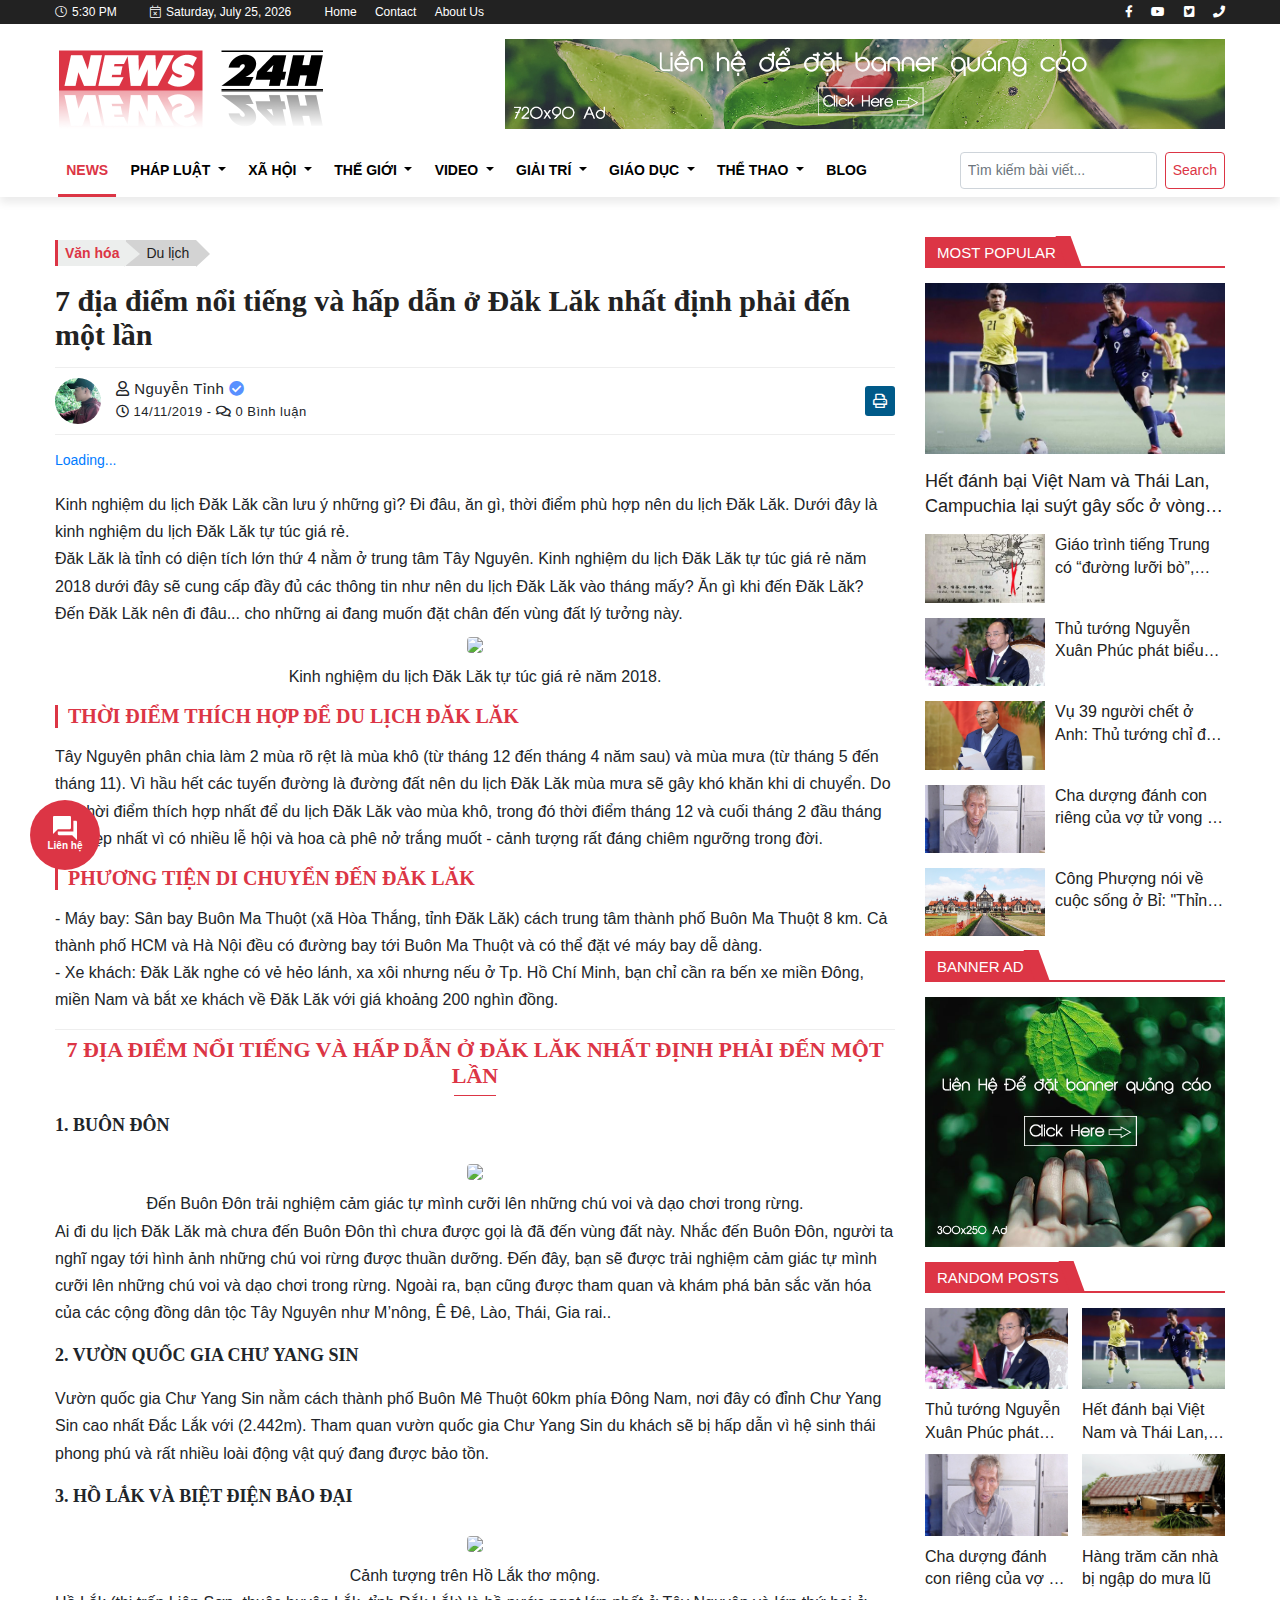
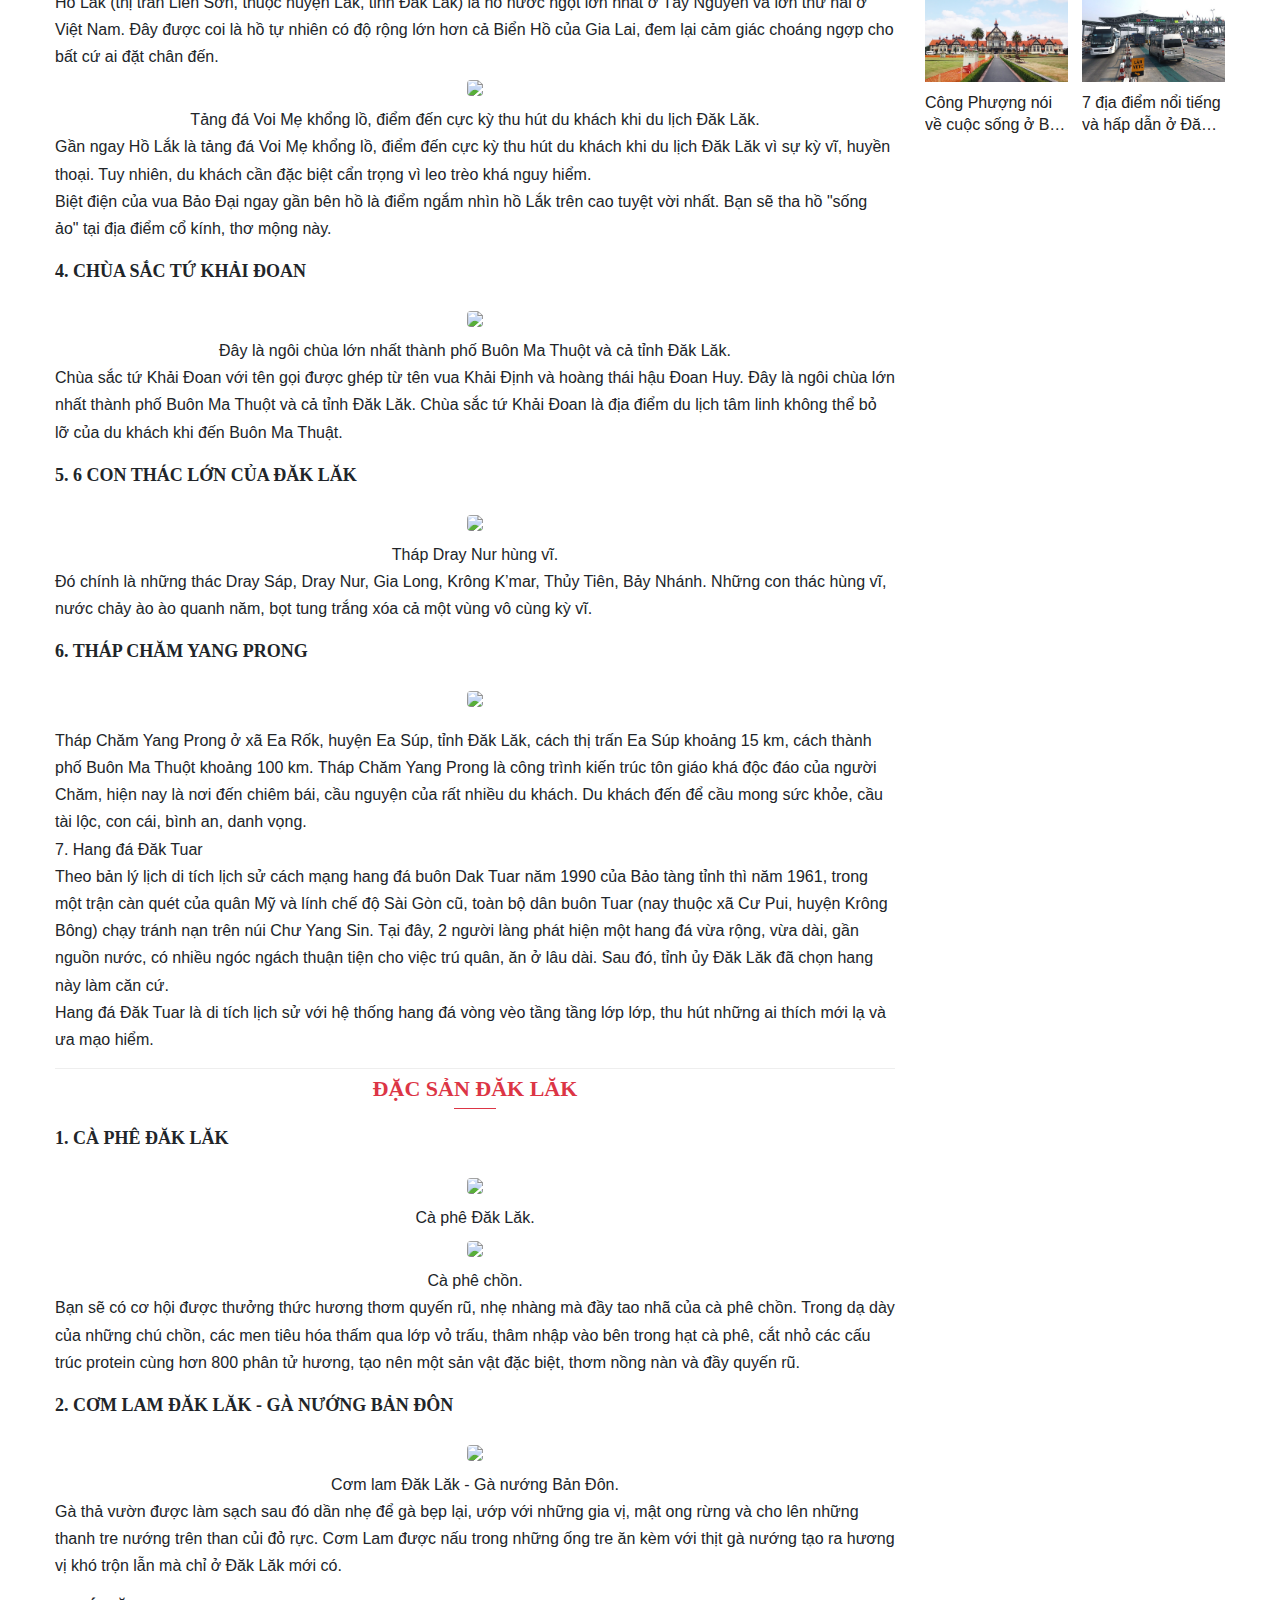
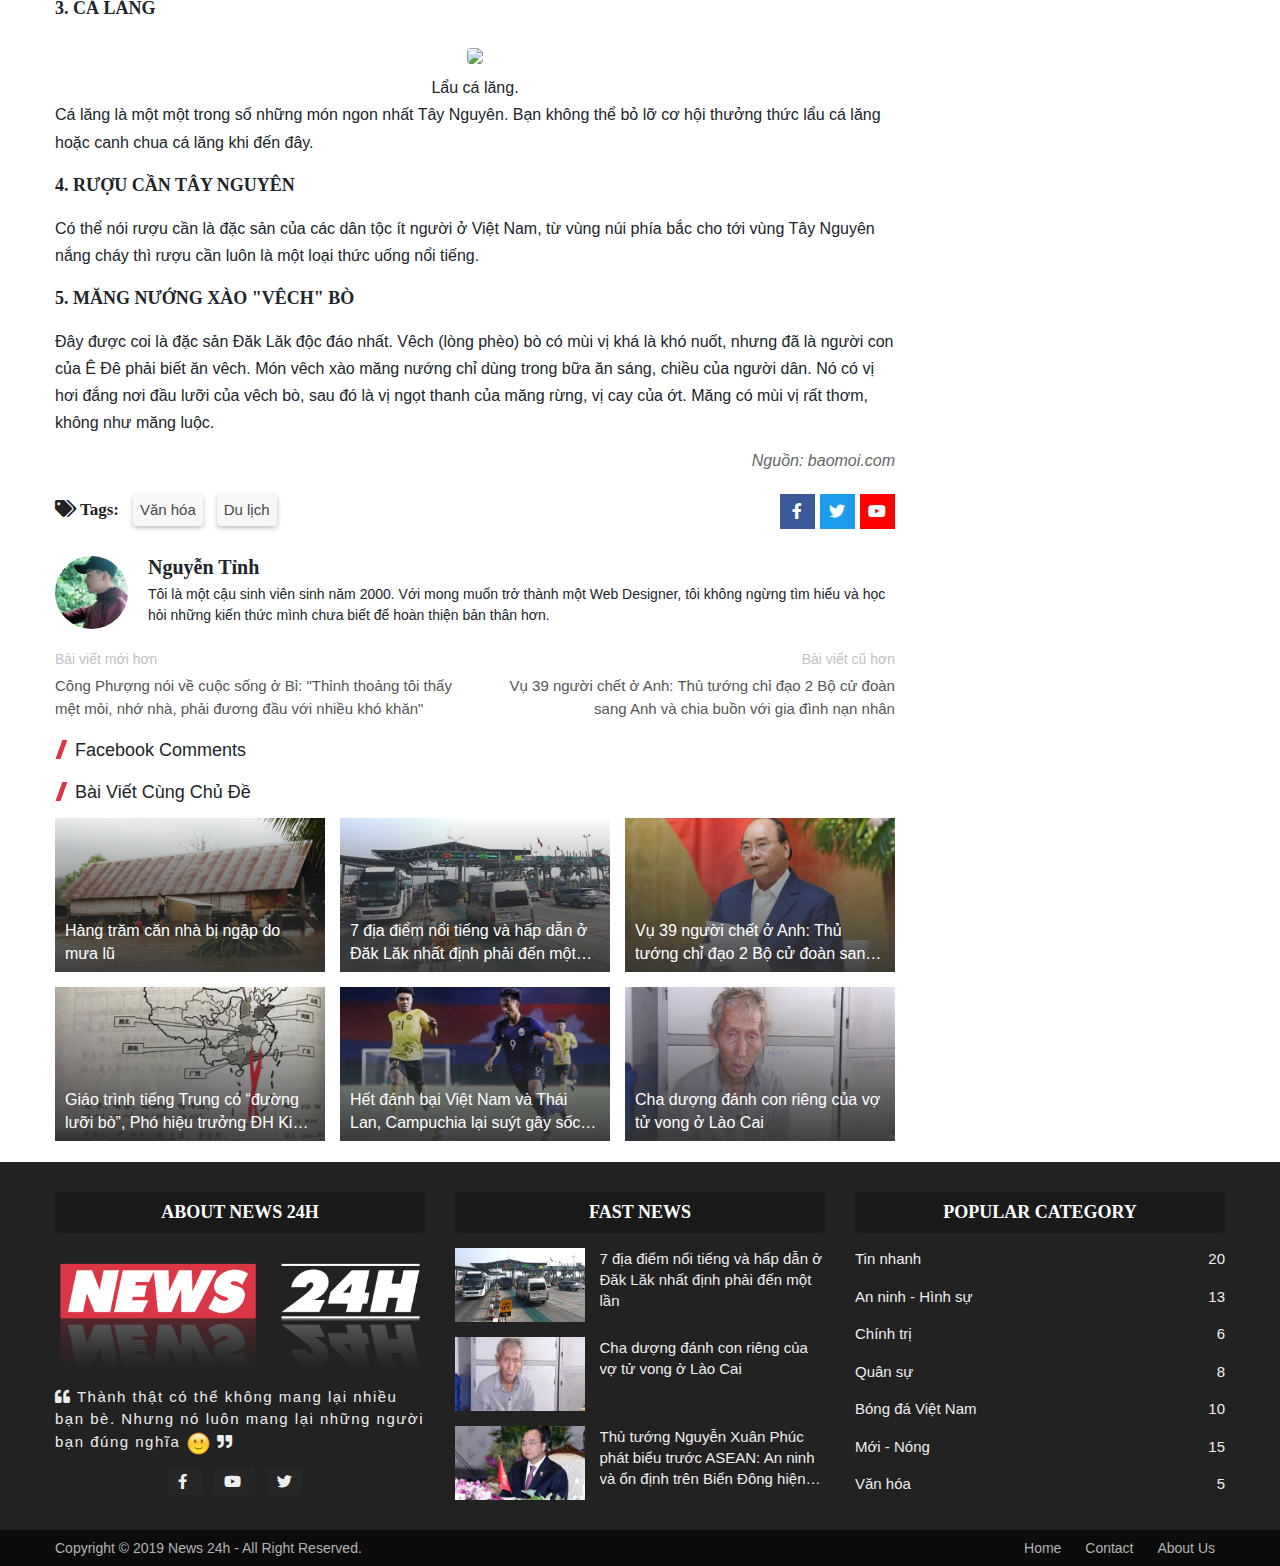
==== 7-dia-diem-noi-tieng-va-hap-dan-o-dak-lak.html @ 33b9a822 "Add files via upload" ====
<!--
    @Author: Nguyen Tinh
    @Gmail: admin@nguyentinhblog.com
    @Zalo: 0963533227
    Please respect copyright!
-->
<!DOCTYPE html>
<html lang="en">
<head>
    <meta charset="UTF-8">
    <meta name="viewport" content="width=device-width, initial-scale=1.0">
    <meta http-equiv="X-UA-Compatible" content="ie=edge">
    <link rel="shortcut icon" href="../images/favicon.png" type="image/x-icon">
    <title>7 địa điểm nổi tiếng và hấp dẫn ở Đăk Lăk nhất định phải đến một lần | News 24h - Tin Nhanh 24h</title>
    <link rel="stylesheet" href="../css/nguyentinh.css">
</head>
<body>
    <div id='af-preloader'>
        <div class='af-preloader-wrap'>
            <div class='af-sp af-sp-wave'></div>
        </div>
    </div>
    <div id="heading">
        <div class="header-top">
            <div class="container-full">
                <div class="header-top-left">
                    <div class="time">
                        <i class="fal fa-clock"></i><span id='time-now'></span>
                        <i class="fal fa-calendar-times"></i><span id="calendar"></span>
                    </div>
                    <a href="/"><li>Home</li></a>
                    <a href="../page/contact.html"><li>Contact</li></a>
                    <a href="../page/about-us.html"><li>About Us</li></a>
                </div> <!--end header-top-left-->
                <div class="header-top-right">
                    <a href="#"><li><i class="fab fa-facebook-f"></i></li></a>
                    <a href="#"><li><i class="fab fa-youtube"></i></li></a>
                    <a href="#"><li><i class="fab fa-twitter-square"></i></li></a>
                    <a href="#"><li><i class="fas fa-phone"></i></li></a>
                </div> <!--end header-top-right-->
            </div> <!--end container-full-->
        </div> <!--end header-top-->
        <div class="header">
            <div class="container-full">
                <div class="logo">
                    <a href="/"><img src="../images/logo.png" alt="logo"></a>
                </div> <!--end logo-->
                <div class="banner">
                    <a href="#"><img src="../images/banner.jpg" alt="banner"></a>
                </div> <!--end banner-->
            </div> <!--end container-full-->
        </div> <!--end header-->
        <nav class="navbar navbar-expand-lg navbar-light">
            <div class="container-full">
                <button class="navbar-toggler" type="button" data-toggle="collapse" data-target="#navbarTogglerDemo03" aria-controls="navbarTogglerDemo03" aria-expanded="false" aria-label="Toggle navigation">
                    <span class="navbar-toggler-icon"></span>
                </button>
                <div class="logo">
                    <a href="/"><img src="../images/logo.png" alt="logo"></a>
                </div> <!--end logo-->
                <div class="collapse navbar-collapse" id="navbarTogglerDemo03">
                    <ul class="navbar-nav mr-auto mt-2 mt-lg-0">
                        <li class="nav-item brick active _active">
                            <a class="nav-link" href="#">News</a>
                        </li>
                        <li class="nav-item brick dropdown">
                            <a class="nav-link dropdown-toggle" href="#" id="navbarDropdownMenuLink" role="button" data-toggle="dropdown" aria-haspopup="true" aria-expanded="false">
                                Pháp luật
                            </a>
                            <div class="dropdown-menu" aria-labelledby="navbarDropdownMenuLink">
                                <a class="dropdown-item" href="#">An ninh - Hình sự</a>
                                <a class="dropdown-item" href="#">Góc nhìn luật gia</a>
                                <a class="dropdown-item" href="#">Hồ sơ điều tra</a>
                            </div>
                        </li>
                        <li class="nav-item brick dropdown">
                            <a class="nav-link dropdown-toggle" href="#" id="navbarDropdownMenuLink" role="button" data-toggle="dropdown" aria-haspopup="true" aria-expanded="false">
                                Xã hội
                            </a>
                            <div class="dropdown-menu" aria-labelledby="navbarDropdownMenuLink">
                                <a class="dropdown-item" href="#">Tin nhanh</a>
                                <a class="dropdown-item" href="#">Chính trị</a>
                                <a class="dropdown-item" href="#">Giáo dục</a>
                                <a class="dropdown-item" href="#">Văn hóa</a>
                            </div>
                        </li>
                        <li class="nav-item brick dropdown">
                            <a class="nav-link dropdown-toggle" href="#" id="navbarDropdownMenuLink" role="button" data-toggle="dropdown" aria-haspopup="true" aria-expanded="false">
                                Thế giới
                            </a>
                            <div class="dropdown-menu" aria-labelledby="navbarDropdownMenuLink">
                                <a class="dropdown-item" href="#">Tiêu điểm</a>
                                <a class="dropdown-item" href="#">Quân sự</a>
                                <a class="dropdown-item" href="#">Hồ sơ</a>
                            </div>
                        </li>
                        <li class="nav-item brick dropdown">
                            <a class="nav-link dropdown-toggle" href="#" id="navbarDropdownMenuLink" role="button" data-toggle="dropdown" aria-haspopup="true" aria-expanded="false">
                                Video
                            </a>
                            <div class="dropdown-menu" aria-labelledby="navbarDropdownMenuLink">
                                <a class="dropdown-item" href="#">Xa lộ</a>
                                <a class="dropdown-item" href="#">Hình sự</a>
                                <a class="dropdown-item" href="#">Giải trí</a>
                                <a class="dropdown-item" href="#">Mới - Nóng</a>
                            </div>
                        </li>
                        <li class="nav-item brick dropdown">
                            <a class="nav-link dropdown-toggle" href="#" id="navbarDropdownMenuLink" role="button" data-toggle="dropdown" aria-haspopup="true" aria-expanded="false">
                                Giải trí
                            </a>
                            <div class="dropdown-menu" aria-labelledby="navbarDropdownMenuLink">
                                <a class="dropdown-item" href="#">Ngôi sao</a>
                                <a class="dropdown-item" href="#">Hậu trường</a>
                                <a class="dropdown-item" href="#">TV show</a>
                            </div>
                        </li>
                        <li class="nav-item brick dropdown">
                            <a class="nav-link dropdown-toggle" href="#" id="navbarDropdownMenuLink" role="button" data-toggle="dropdown" aria-haspopup="true" aria-expanded="false">
                                Giáo dục
                            </a>
                            <div class="dropdown-menu" aria-labelledby="navbarDropdownMenuLink">
                                <a class="dropdown-item" href="#">Học bổng - Du học</a>
                                <a class="dropdown-item" href="#">Đào tạo - Thi cử</a>
                            </div>
                        </li>
                        <li class="nav-item brick dropdown">
                            <a class="nav-link dropdown-toggle" href="#" id="navbarDropdownMenuLink" role="button" data-toggle="dropdown" aria-haspopup="true" aria-expanded="false">
                                Thể thao
                            </a>
                            <div class="dropdown-menu" aria-labelledby="navbarDropdownMenuLink">
                                <a class="dropdown-item" href="#">Bóng đá quốc tế</a>
                                <a class="dropdown-item" href="#">Bóng đá Việt Nam</a>
                                <a class="dropdown-item" href="#">Quần vợt</a>
                            </div>
                        </li>
                        <li class="nav-item brick">
                            <a class="nav-link" href="https://www.nguyentinhblog.com/" target="_blank">Blog</a>
                        </li>
                    </ul>
                    <form class="form-inline my-2 my-lg-0">
                        <input class="form-control mr-sm-2" type="search" placeholder="Tìm kiếm bài viết..." aria-label="Search">
                        <button class="btn btn-outline-danger my-2 my-sm-0" type="submit">Search</button>
                    </form>
                </div>
            </div> <!--end container-full-->
        </nav>
    </div>
    <div class="container-full main">
        <div class="main-wrapper">
            <div id="post-outer">
                <div class="post-header">
                    <div id="breadcrumb">
                        <div class="breadcrumb-list">
                            <li><a href="#">Văn hóa</a></li>
                            <li><a href="#">Du lịch</a></li>
                        </div>
                    </div>
                    <div class="post-title">
                        <h1>7 địa điểm nổi tiếng và hấp dẫn ở Đăk Lăk nhất định phải đến một lần</h1>
                    </div>
                    <div class="_info">
                        <div class="post-author">
                            <div class="author-img">
                                <img src="../images/avatar.jpg" alt="Author">
                            </div>
                            <div class="author-info">
                                <span class="author-name"><i class="far fa-user"></i> Nguyễn Tỉnh <i class="fas fa-check-circle" data-toggle="tooltip" data-placement="right" title="Verified user"></i></span>
                                <span class="author-time"><i class="far fa-clock"></i> 14/11/2019 - <i class="far fa-comments"></i> 0 Bình luận</span>
                            </div>
                        </div>
                        <div class='printBtn' onclick='javascript:window.print();' title='In bài viết này'></div>
                    </div>
                </div> <!--end post-header-->
                <div class="social-sharing-widgets">
                    <div class="fb-like" data-href="" data-width="" data-layout="button_count" data-action="like" data-size="small" data-show-faces="false" data-share="false"></div>
                    <div class="fb-share-button" data-href="" data-layout="button_count" data-size="small"><a target="_blank" href="https://www.facebook.com/sharer/sharer.php?u=https%3A%2F%2Fdevelopers.facebook.com%2Fdocs%2Fplugins%2F&amp;src=sdkpreparse" class="fb-xfbml-parse-ignore">Loading...</a></div>
                    <div class="fb-save" data-uri="" data-size="small"></div>
                </div>
                <div class="post-cont">
                    Kinh nghiệm du lịch Đăk Lăk cần lưu ý những gì? Đi đâu, ăn gì, thời điểm phù hợp nên du lịch Đăk Lăk. Dưới đây là kinh nghiệm du lịch Đăk Lăk tự túc giá rẻ.<br /> Đăk Lăk là tỉnh có diện tích lớn thứ 4 nằm ở trung tâm Tây Nguyên. Kinh nghiệm du lịch Đăk
Lăk tự túc giá rẻ năm 2018 dưới đây sẽ cung cấp đầy đủ các thông tin như nên du lịch Đăk Lăk vào tháng mấy? Ăn gì khi đến Đăk Lăk? Đến Đăk Lăk nên đi đâu... cho những ai đang muốn đặt chân đến vùng đất lý tưởng này.<br />
<table align="center" cellpadding="0" cellspacing="0" class="tr-caption-container-full" style="margin-left: auto; margin-right: auto; text-align: center;">
    <tbody>
        <tr>
            <td style="text-align: center;"><a href="http://3.bp.blogspot.com/-FuW3ExwQ5qQ/XduyP0zWVnI/AAAAAAAAC3g/dJcWN_-VPFEWSSzn-Wt1JC781KaoYYGpACK4BGAYYCw/s1600/fc89cebe0cf8e5a6bce9.jpg" imageanchor="1" style="margin-left: auto; margin-right: auto;"><img border="0" src="https://3.bp.blogspot.com/-FuW3ExwQ5qQ/XduyP0zWVnI/AAAAAAAAC3g/dJcWN_-VPFEWSSzn-Wt1JC781KaoYYGpACK4BGAYYCw/s1600/fc89cebe0cf8e5a6bce9.jpg" /></a></td>
        </tr>
        <tr>
            <td class="tr-caption" style="text-align: center;">Kinh nghiệm du lịch Đăk Lăk tự túc giá rẻ năm 2018.</td>
        </tr>
    </tbody>
</table>
<h3>
    THỜI ĐIỂM THÍCH HỢP ĐỂ DU LỊCH ĐĂK LĂK</h3>
Tây Nguyên phân chia làm 2 mùa rõ rệt là mùa khô (từ tháng 12 đến tháng 4 năm sau) và mùa mưa (từ tháng 5 đến tháng 11). Vì hầu hết các tuyến đường là đường đất nên du lịch Đăk Lăk mùa mưa sẽ gây khó khăn khi di chuyển. Do đó, thời điểm thích hợp nhất
để du lịch Đăk Lăk vào mùa khô, trong đó thời điểm tháng 12 và cuối tháng 2 đầu tháng 3 là đẹp nhất vì có nhiều lễ hội và hoa cà phê nở trắng muốt - cảnh tượng rất đáng chiêm ngưỡng trong đời.<br />
<h3>
    PHƯƠNG TIỆN DI CHUYỂN ĐẾN ĐĂK LĂK</h3>
- Máy bay: Sân bay Buôn Ma Thuột (xã Hòa Thắng, tỉnh Đăk Lăk) cách trung tâm thành phố Buôn Ma Thuột 8 km. Cả thành phố HCM và Hà Nội đều có đường bay tới Buôn Ma Thuột và có thể đặt vé máy bay dễ dàng.<br /> - Xe khách: Đăk Lăk nghe có vẻ hẻo lánh, xa
xôi nhưng nếu ở Tp. Hồ Chí Minh, bạn chỉ cần ra bến xe miền Đông, miền Nam và bắt xe khách về Đăk Lăk với giá khoảng 200 nghìn đồng.<br />
<h2>
    7 ĐỊA ĐIỂM NỔI TIẾNG VÀ HẤP DẪN Ở ĐĂK LĂK NHẤT ĐỊNH PHẢI ĐẾN MỘT LẦN</h2>
<h4>
    1. Buôn Đôn</h4>
<table align="center" cellpadding="0" cellspacing="0" class="tr-caption-container-full" style="margin-left: auto; margin-right: auto; text-align: center;">
    <tbody>
        <tr>
            <td style="text-align: center;"><a href="http://3.bp.blogspot.com/-pkNtXHUMTkc/XduyyZC4wVI/AAAAAAAAC3s/8RS-9yWtEpg1a-EN2b4vunNXKQlg2kHsgCK4BGAYYCw/s1600/0c18452f87696e373778.jpg" imageanchor="1" style="margin-left: auto; margin-right: auto;"><img border="0" src="https://3.bp.blogspot.com/-pkNtXHUMTkc/XduyyZC4wVI/AAAAAAAAC3s/8RS-9yWtEpg1a-EN2b4vunNXKQlg2kHsgCK4BGAYYCw/s1600/0c18452f87696e373778.jpg" /></a></td>
        </tr>
        <tr>
            <td class="tr-caption" style="text-align: center;">Đến Buôn Đôn trải nghiệm cảm giác tự mình cưỡi lên những chú voi và dạo chơi trong rừng.</td>
        </tr>
    </tbody>
</table>
Ai đi du lịch Đăk Lăk mà chưa đến Buôn Đôn thì chưa được gọi là đã đến vùng đất này. Nhắc đến Buôn Đôn, người ta nghĩ ngay tới hình ảnh những chú voi rừng được thuần dưỡng. Đến đây, bạn sẽ được trải nghiệm cảm giác tự mình cưỡi lên những chú voi và dạo
chơi trong rừng. Ngoài ra, bạn cũng được tham quan và khám phá bản sắc văn hóa của các cộng đồng dân tộc Tây Nguyên như M’nông, Ê Đê, Lào, Thái, Gia rai..<br />
<h4>
    2. Vườn quốc gia Chư Yang Sin</h4>
Vườn quốc gia Chư Yang Sin nằm cách thành phố Buôn Mê Thuột 60km phía Đông Nam, nơi đây có đỉnh Chư Yang Sin cao nhất Đắc Lắk với (2.442m). Tham quan vườn quốc gia Chư Yang Sin du khách sẽ bị hấp dẫn vì hệ sinh thái phong phú và rất nhiều loài động vật
quý đang được bảo tồn.<br />
<h4>
    3. Hồ Lắk và Biệt điện Bảo Đại</h4>
<table align="center" cellpadding="0" cellspacing="0" class="tr-caption-container-full" style="margin-left: auto; margin-right: auto; text-align: center;">
    <tbody>
        <tr>
            <td style="text-align: center;"><a href="http://3.bp.blogspot.com/-4B-uX3f6MAY/Xduy7g1Xu-I/AAAAAAAAC30/RJPVo1SLtb8KRV-8fuNfb7-PB7kLo4jcwCK4BGAYYCw/s1600/70773840fa0613584a17.jpg" imageanchor="1" style="margin-left: auto; margin-right: auto;"><img border="0" src="https://3.bp.blogspot.com/-4B-uX3f6MAY/Xduy7g1Xu-I/AAAAAAAAC30/RJPVo1SLtb8KRV-8fuNfb7-PB7kLo4jcwCK4BGAYYCw/s1600/70773840fa0613584a17.jpg" /></a></td>
        </tr>
        <tr>
            <td class="tr-caption" style="text-align: center;">Cảnh tượng trên Hồ Lắk thơ mộng.</td>
        </tr>
    </tbody>
</table>
Hồ Lắk (thị trấn Liên Sơn, thuộc huyện Lắk, tỉnh Đắk Lắk) là hồ nước ngọt lớn nhất ở Tây Nguyên và lớn thứ hai ở Việt Nam. Đây được coi là hồ tự nhiên có độ rộng lớn hơn cả Biển Hồ của Gia Lai, đem lại cảm giác choáng ngợp cho bất cứ ai đặt chân đến.<br
/>
<table align="center" cellpadding="0" cellspacing="0" class="tr-caption-container-full" style="margin-left: auto; margin-right: auto; text-align: center;">
    <tbody>
        <tr>
            <td style="text-align: center;"><a href="http://4.bp.blogspot.com/-pixFk7lShjE/XduzFv7ANZI/AAAAAAAAC38/mBxTrJ3LwV8HCKUWEQAAD4RKPR8RixmqQCK4BGAYYCw/s1600/f121bd167f50960ecf41.jpg" imageanchor="1" style="margin-left: auto; margin-right: auto;"><img border="0" src="https://4.bp.blogspot.com/-pixFk7lShjE/XduzFv7ANZI/AAAAAAAAC38/mBxTrJ3LwV8HCKUWEQAAD4RKPR8RixmqQCK4BGAYYCw/s1600/f121bd167f50960ecf41.jpg" /></a></td>
        </tr>
        <tr>
            <td class="tr-caption" style="text-align: center;">Tảng đá Voi Mẹ khổng lồ, điểm đến cực kỳ thu hút du khách khi du lịch Đăk Lăk.</td>
        </tr>
    </tbody>
</table>
Gần ngay Hồ Lắk là tảng đá Voi Mẹ khổng lồ, điểm đến cực kỳ thu hút du khách khi du lịch Đăk Lăk vì sự kỳ vĩ, huyền thoại. Tuy nhiên, du khách cần đặc biệt cẩn trọng vì leo trèo khá nguy hiểm.<br /> Biệt điện của vua Bảo Đại ngay gần bên hồ là điểm ngắm
nhìn hồ Lắk trên cao tuyệt vời nhất. Bạn sẽ tha hồ "sống ảo" tại địa điểm cổ kính, thơ mộng này.<br />
<h4>
    4. Chùa sắc tứ Khải Đoan</h4>
<table align="center" cellpadding="0" cellspacing="0" class="tr-caption-container-full" style="margin-left: auto; margin-right: auto; text-align: center;">
    <tbody>
        <tr>
            <td style="text-align: center;"><a href="http://3.bp.blogspot.com/-L9wxshvZ_tE/XduzPi9HBlI/AAAAAAAAC4I/BYVUWJIXkJ0VBKwkjMfwEq9JEZSxSoG7QCK4BGAYYCw/s1600/1e54506392257b7b2234.jpg" imageanchor="1" style="margin-left: auto; margin-right: auto;"><img border="0" src="https://3.bp.blogspot.com/-L9wxshvZ_tE/XduzPi9HBlI/AAAAAAAAC4I/BYVUWJIXkJ0VBKwkjMfwEq9JEZSxSoG7QCK4BGAYYCw/s1600/1e54506392257b7b2234.jpg" /></a></td>
        </tr>
        <tr>
            <td class="tr-caption" style="text-align: center;">Đây là ngôi chùa lớn nhất thành phố Buôn Ma Thuột và cả tỉnh Đăk Lăk.</td>
        </tr>
    </tbody>
</table>
Chùa sắc tứ Khải Đoan với tên gọi được ghép từ tên vua Khải Định và hoàng thái hậu Đoan Huy. Đây là ngôi chùa lớn nhất thành phố Buôn Ma Thuột và cả tỉnh Đăk Lăk. Chùa sắc tứ Khải Đoan là địa điểm du lịch tâm linh không thể bỏ lỡ của du khách khi đến
Buôn Ma Thuật.<br />
<h4>
    5. 6 con thác lớn của Đăk Lăk</h4>
<table align="center" cellpadding="0" cellspacing="0" class="tr-caption-container-full" style="margin-left: auto; margin-right: auto; text-align: center;">
    <tbody>
        <tr>
            <td style="text-align: center;"><a href="http://3.bp.blogspot.com/-0mbVLAC7OzM/XduzZWXYBFI/AAAAAAAAC4U/f5qTjx7QoXEcXHva08zOdxRwo6cJ95ZoQCK4BGAYYCw/s1600/e3b8a98f6bc98297dbd8.jpg" imageanchor="1" style="margin-left: auto; margin-right: auto;"><img border="0" src="https://3.bp.blogspot.com/-0mbVLAC7OzM/XduzZWXYBFI/AAAAAAAAC4U/f5qTjx7QoXEcXHva08zOdxRwo6cJ95ZoQCK4BGAYYCw/s1600/e3b8a98f6bc98297dbd8.jpg" /></a></td>
        </tr>
        <tr>
            <td class="tr-caption" style="text-align: center;">Tháp Dray Nur hùng vĩ.</td>
        </tr>
    </tbody>
</table>
Đó chính là những thác Dray Sáp, Dray Nur, Gia Long, Krông K’mar, Thủy Tiên, Bảy Nhánh. Những con thác hùng vĩ, nước chảy ào ào quanh năm, bọt tung trắng xóa cả một vùng vô cùng kỳ vĩ.<br />
<h4>
    6. Tháp Chăm Yang Prong</h4>
<div style="text-align: center;">
    <div style="text-align: center;">
        <a href="http://1.bp.blogspot.com/-wJA-OPAK7Yo/Xduzh6xkwYI/AAAAAAAAC4c/ei7PcdqOKA8vEsrLBhdjmGzrFzWlG5-oACK4BGAYYCw/s1600/2c946ba3a9e540bb19f4.jpg" imageanchor="1"><img border="0" src="https://1.bp.blogspot.com/-wJA-OPAK7Yo/Xduzh6xkwYI/AAAAAAAAC4c/ei7PcdqOKA8vEsrLBhdjmGzrFzWlG5-oACK4BGAYYCw/s1600/2c946ba3a9e540bb19f4.jpg" /></a></div>
</div>
Tháp Chăm Yang Prong ở xã Ea Rốk, huyện Ea Súp, tỉnh Đăk Lăk, cách thị trấn Ea Súp khoảng 15 km, cách thành phố Buôn Ma Thuột khoảng 100 km. Tháp Chăm Yang Prong là công trình kiến trúc tôn giáo khá độc đáo của người Chăm, hiện nay là nơi đến chiêm bái,
cầu nguyện của rất nhiều du khách. Du khách đến để cầu mong sức khỏe, cầu tài lộc, con cái, bình an, danh vọng.<br /> 7. Hang đá Đăk Tuar<br /> Theo bản lý lịch di tích lịch sử cách mạng hang đá buôn Dak Tuar năm 1990 của Bảo tàng tỉnh thì năm 1961, trong
một trận càn quét của quân Mỹ và lính chế độ Sài Gòn cũ, toàn bộ dân buôn Tuar (nay thuộc xã Cư Pui, huyện Krông Bông) chạy tránh nạn trên núi Chư Yang Sin. Tại đây, 2 người làng phát hiện một hang đá vừa rộng, vừa dài, gần nguồn nước, có nhiều ngóc ngách
thuận tiện cho việc trú quân, ăn ở lâu dài. Sau đó, tỉnh ủy Đăk Lăk đã chọn hang này làm căn cứ.<br /> Hang đá Đăk Tuar là di tích lịch sử với hệ thống hang đá vòng vèo tầng tầng lớp lớp, thu hút những ai thích mới lạ và ưa mạo hiểm.<br />
<h2>
    ĐẶC SẢN ĐĂK LĂK</h2>
<h4>
    1. Cà phê Đăk Lăk</h4>
<table align="center" cellpadding="0" cellspacing="0" class="tr-caption-container-full" style="margin-left: auto; margin-right: auto; text-align: center;">
    <tbody>
        <tr>
            <td style="text-align: center;"><a href="http://2.bp.blogspot.com/-LSrgfvMqvas/XduztOfARmI/AAAAAAAAC4o/lGCh7LH4VU4V2nU-ts8kynHTwb5pIGEzACK4BGAYYCw/s1600/0465405282146b4a3205.jpg" imageanchor="1" style="margin-left: auto; margin-right: auto;"><img border="0" src="https://2.bp.blogspot.com/-LSrgfvMqvas/XduztOfARmI/AAAAAAAAC4o/lGCh7LH4VU4V2nU-ts8kynHTwb5pIGEzACK4BGAYYCw/s1600/0465405282146b4a3205.jpg" /></a></td>
        </tr>
        <tr>
            <td class="tr-caption" style="text-align: center;">Cà phê Đăk Lăk.</td>
        </tr>
    </tbody>
</table>
<table align="center" cellpadding="0" cellspacing="0" class="tr-caption-container-full" style="margin-left: auto; margin-right: auto; text-align: center;">
    <tbody>
        <tr>
            <td style="text-align: center;"><a href="http://1.bp.blogspot.com/-j0QuBWjslSg/Xduzyjs9TVI/AAAAAAAAC4w/0ihOSBKktzAGxiyBRxlIxNcw8LcTm6WggCK4BGAYYCw/s1600/63632654e4120d4c5403.jpg" imageanchor="1" style="margin-left: auto; margin-right: auto;"><img border="0" src="https://1.bp.blogspot.com/-j0QuBWjslSg/Xduzyjs9TVI/AAAAAAAAC4w/0ihOSBKktzAGxiyBRxlIxNcw8LcTm6WggCK4BGAYYCw/s1600/63632654e4120d4c5403.jpg" /></a></td>
        </tr>
        <tr>
            <td class="tr-caption" style="text-align: center;">Cà phê chồn.</td>
        </tr>
    </tbody>
</table>
Bạn sẽ có cơ hội được thưởng thức hương thơm quyến rũ, nhẹ nhàng mà đầy tao nhã của cà phê chồn. Trong dạ dày của những chú chồn, các men tiêu hóa thấm qua lớp vỏ trấu, thâm nhập vào bên trong hạt cà phê, cắt nhỏ các cấu trúc protein cùng hơn 800 phân
tử hương, tạo nên một sản vật đặc biệt, thơm nồng nàn và đầy quyến rũ.<br />
<h4>
    2. Cơm lam Đăk Lăk - Gà nướng Bản Đôn</h4>
<table align="center" cellpadding="0" cellspacing="0" class="tr-caption-container-full" style="margin-left: auto; margin-right: auto; text-align: center;">
    <tbody>
        <tr>
            <td style="text-align: center;"><a href="http://1.bp.blogspot.com/-e4knVcSuDjE/Xduz5pDR3jI/AAAAAAAAC44/aZixeTztYKs9OffjPGp32aQPX35DBtdTACK4BGAYYCw/s1600/409b0faccdea24b47dfb.jpg" imageanchor="1" style="margin-left: auto; margin-right: auto;"><img border="0" src="https://1.bp.blogspot.com/-e4knVcSuDjE/Xduz5pDR3jI/AAAAAAAAC44/aZixeTztYKs9OffjPGp32aQPX35DBtdTACK4BGAYYCw/s1600/409b0faccdea24b47dfb.jpg" /></a></td>
        </tr>
        <tr>
            <td class="tr-caption" style="text-align: center;">Cơm lam Đăk Lăk - Gà nướng Bản Đôn.</td>
        </tr>
    </tbody>
</table>
Gà thả vườn được làm sạch sau đó dần nhẹ để gà bẹp lại, ướp với những gia vị, mật ong rừng và cho lên những thanh tre nướng trên than củi đỏ rực. Cơm Lam được nấu trong những ống tre ăn kèm với thịt gà nướng tạo ra hương vị khó trộn lẫn mà chỉ ở Đăk Lăk
mới có.<br />
<h4>
    3. Cá lăng</h4>
<table align="center" cellpadding="0" cellspacing="0" class="tr-caption-container-full" style="margin-left: auto; margin-right: auto; text-align: center;">
    <tbody>
        <tr>
            <td style="text-align: center;"><a href="http://2.bp.blogspot.com/-hB54pjr_8DE/Xdu0BS2Ph3I/AAAAAAAAC5E/7MTfMxmsrxwz_D5Au3ZEzm3fn-WZ5n7UgCK4BGAYYCw/s1600/fb4eb679743f9d61c42e.jpg" imageanchor="1" style="margin-left: auto; margin-right: auto;"><img border="0" src="https://2.bp.blogspot.com/-hB54pjr_8DE/Xdu0BS2Ph3I/AAAAAAAAC5E/7MTfMxmsrxwz_D5Au3ZEzm3fn-WZ5n7UgCK4BGAYYCw/s1600/fb4eb679743f9d61c42e.jpg" /></a></td>
        </tr>
        <tr>
            <td class="tr-caption" style="text-align: center;">Lẩu cá lăng.</td>
        </tr>
    </tbody>
</table>
Cá lăng là một một trong số những món ngon nhất Tây Nguyên. Bạn không thể bỏ lỡ cơ hội thưởng thức lẩu cá lăng hoặc canh chua cá lăng khi đến đây.<br />
<h4>
    4. Rượu cần Tây Nguyên</h4>
Có thể nói rượu cần là đặc sản của các dân tộc ít người ở Việt Nam, từ vùng núi phía bắc cho tới vùng Tây Nguyên nắng cháy thì rượu cần luôn là một loại thức uống nổi tiếng.<br />
<h4>
    5. Măng nướng xào "vêch" bò</h4>
Đây được coi là đặc sản Đăk Lăk độc đáo nhất. Vêch (lòng phèo) bò có mùi vị khá là khó nuốt, nhưng đã là người con của Ê Đê phải biết ăn vêch. Món vêch xào măng nướng chỉ dùng trong bữa ăn sáng, chiều của người dân. Nó có vị hơi đắng nơi đầu lưỡi của
vêch bò, sau đó là vị ngọt thanh của măng rừng, vị cay của ớt. Măng có mùi vị rất thơm, không như măng luộc.<br />
<div style="text-align: right;">
    <span style="color: #666666;"><i>Nguồn:&nbsp;baomoi.com</i></span></div>
                </div> <!--end post-cont-->
                <div class="post-footer">
                    <div class="post-share">
                        <span class="tags"><i class="fas fa-tags"></i> Tags:</span>
                        <div class="tags-name">
                            <li><a href="#" data-toggle="tooltip" data-placement="bottom" title="Văn hóa">Văn hóa</a></li>
                            <li><a href="#" data-toggle="tooltip" data-placement="bottom" title="Du lịch">Du lịch</a></li>
                        </div>
                        <div id="social-container">
                            <a href="#" style="background-color: #3b5999" data-toggle="tooltip" data-placement="bottom" title="Facebook Share"><i class="fab fa-facebook-f"></i><span>Facebook</span></a>
                            <a href="#" style="background-color: #1c9deb" data-toggle="tooltip" data-placement="bottom" title="Twitter Share"><i class="fab fa-twitter"></i><span>Twitter</span></a>
                            <a href="#" style="background-color: #f00" data-toggle="tooltip" data-placement="bottom" title="Youtube Share"><i class="fab fa-youtube"></i><span>Youtube</span></a>
                        </div>
                        <div id="social-container-long">
                            <a href="" class="facebook"><span><i class="fab fa-facebook-f"></i> Facebook</span></a>
                            <a href="" class="twitter"><span><i class="fab fa-twitter"></i> Twitter</span></a>
                            <a href="" class="youtube"><span><i class="fab fa-youtube"></i> Youtube</<span></a>
                        </div>
                    </div>
                    <div class="info-author">
                        <div class="avt-author">
                            <img src="../images/avatar.jpg" alt="Author">
                        </div>
                        <div class="text-author">
                            <span class="name">Nguyễn Tỉnh</span>
                            <span class="about">Tôi là một cậu sinh viên sinh năm 2000. Với mong muốn trở thành một Web Designer, tôi không ngừng tìm hiểu và học hỏi những kiến thức mình chưa biết để hoàn thiện bản thân hơn.</span>
                        </div>
                    </div> <!--end info-author-->
                    <div class="next-post">
                        <div class="row">
                            <div class="col-6">
                                <div class="next-post-new ">
                                    <span>Bài viết mới hơn</span>
                                    <a href="cong-phuong-noi-ve-cuoc-song.html" title="Bài Đăng Mới Hơn">Công Phượng nói về cuộc sống ở Bỉ: "Thỉnh thoảng tôi thấy mệt mỏi, nhớ nhà, phải đương đầu với nhiều khó khăn"</a>
                                </div>
                            </div>
                            <div class="col-6">
                                <div class="next-post-old ">
                                    <span>Bài viết cũ hơn</span>
                                    <a href="vu-39-nguoi-chet-o-anh-thu-tuong-gui-loi-chia-buon-voi-gia-dinh-cac-nan-nhan.html" title="Bài Đăng Cũ Hơn">Vụ 39 người chết ở Anh: Thủ tướng chỉ đạo 2 Bộ cử đoàn sang Anh và chia buồn với gia đình nạn nhân</a>
                                </div>
                            </div>
                        </div>
                    </div> <!--end next-post-->
                    <div class="post-comments">
                        <h2 class="comments-title">Facebook Comments</h2>
                        <div class="fb-comments" data-href="7-dia-diem-noi-tieng-va-hap-dan-o-dak-lak.html" data-width="100%" data-numposts="10"></div>
                    </div> <!--end post-comment-->
                    <div class="posts-relate">
                        <h2 class="relate-title">Bài Viết Cùng Chủ Đề</h2>
                        <div class="related-cover">
                            <div class="posts">
                                <div class="posts-thumb">
                                    <a href="hang-tram-can-nha-bi-ngap-do-mua-lu.html">
                                        <img src="../images/6.jpg" alt="Hàng trăm căn nhà bị ngập do mưa lũ">
                                    </a>
                                </div>
                                <div class="posts-title"><a href="hang-tram-can-nha-bi-ngap-do-mua-lu.html">Hàng trăm căn nhà bị ngập do mưa lũ</a></div>
                            </div>
                            <div class="posts">
                                <div class="posts-thumb">
                                    <a href="7-dia-diem-noi-tieng-va-hap-dan-o-dak-lak.html">
                                        <img src="../images/8.jpg" alt="7 địa điểm nổi tiếng và hấp dẫn ở Đăk Lăk nhất định phải đến một lần">
                                    </a>
                                </div>
                                <div class="posts-title"><a href="7-dia-diem-noi-tieng-va-hap-dan-o-dak-lak.html">7 địa điểm nổi tiếng và hấp dẫn ở Đăk Lăk nhất định phải đến một lần</a></div>
                            </div>
                            <div class="posts">
                                <div class="posts-thumb">
                                    <a href="vu-39-nguoi-chet-o-anh-thu-tuong-gui-loi-chia-buon-voi-gia-dinh-cac-nan-nhan.html">
                                        <img src="../images/1.jpg" alt="Vụ 39 người chết ở Anh: Thủ tướng chỉ đạo 2 Bộ cử đoàn sang Anh và chia buồn với gia đình nạn nhân">
                                    </a>
                                </div>
                                <div class="posts-title"><a href="vu-39-nguoi-chet-o-anh-thu-tuong-gui-loi-chia-buon-voi-gia-dinh-cac-nan-nhan.html">Vụ 39 người chết ở Anh: Thủ tướng chỉ đạo 2 Bộ cử đoàn sang Anh và chia buồn với gia đình nạn nhân</a></div>
                            </div>
                            <div class="posts">
                                <div class="posts-thumb">
                                    <a href="giao-trinh-tieng-trung-cua-dh-kinh-doanh-va-cong-nghe-ha-noi-co-duong-luoi-bo.html">
                                        <img src="../images/2.jpg" alt="Giáo trình tiếng Trung có “đường lưỡi bò”, Phó hiệu trưởng ĐH Kinh doanh và Công nghệ Hà Nội nói “không biết nguồn gốc ở đâu”">
                                    </a>
                                </div>
                                <div class="posts-title"><a href="giao-trinh-tieng-trung-cua-dh-kinh-doanh-va-cong-nghe-ha-noi-co-duong-luoi-bo.html">Giáo trình tiếng Trung có “đường lưỡi bò”, Phó hiệu trưởng ĐH Kinh doanh và Công nghệ Hà Nội nói “không biết nguồn gốc ở đâu”</a></div>
                            </div>
                            <div class="posts">
                                <div class="posts-thumb">
                                    <a href="het-danh-bai-viet-nam-va-thai-lan-campuchia-lai-suyt-gay-soc-o-vong-loai-chau-a.html">
                                        <img src="../images/4.jpg" alt="Hết đánh bại Việt Nam và Thái Lan, Campuchia lại suýt gây sốc ở vòng loại châu Á">
                                    </a>
                                </div>
                                <div class="posts-title"><a href="het-danh-bai-viet-nam-va-thai-lan-campuchia-lai-suyt-gay-soc-o-vong-loai-chau-a.html">Hết đánh bại Việt Nam và Thái Lan, Campuchia lại suýt gây sốc ở vòng loại châu Á</a></div>
                            </div>
                            <div class="posts">
                                <div class="posts-thumb">
                                    <a href="cha-duong-danh-con-rieng-cua-vo-tu-vong-o-lao-cai.html">
                                        <img src="../images/5.jpg" alt="Cha dượng đánh con riêng của vợ tử vong ở Lào Cai">
                                    </a>
                                </div>
                                <div class="posts-title"><a href="cha-duong-danh-con-rieng-cua-vo-tu-vong-o-lao-cai.html">Cha dượng đánh con riêng của vợ tử vong ở Lào Cai</a></div>
                            </div>
                        </div> <!--end related-cover-->
                    </div>
                </div> <!--end post-footer-->
            </div> <!--end post-outer-->
        </div> <!--end main-wrapper-->
        <div class="sidebar-wrapper">
            <div class="sidebar-tp">
                <div class="sidebar-title">
                    <h1>MOST POPULAR</h1>
                </div>
                <div class="sidebar-cont">
                    <div class="popular-post">
                        <div class="popular-thumb">
                            <a href="het-danh-bai-viet-nam-va-thai-lan-campuchia-lai-suyt-gay-soc-o-vong-loai-chau-a.html">
                                <img src="../images/4.jpg" alt="Hết đánh bại Việt Nam và Thái Lan, Campuchia lại suýt gây sốc ở vòng loại châu Á">
                            </a>
                        </div>
                        <div class="popular-title">
                            <a href="het-danh-bai-viet-nam-va-thai-lan-campuchia-lai-suyt-gay-soc-o-vong-loai-chau-a.html">Hết đánh bại Việt Nam và Thái Lan, Campuchia lại suýt gây sốc ở vòng loại châu Á</a>
                        </div>
                    </div> <!--end sidebar-post-->
                    <div class="popular-post">
                        <div class="popular-thumb">
                            <a href="giao-trinh-tieng-trung-cua-dh-kinh-doanh-va-cong-nghe-ha-noi-co-duong-luoi-bo.html">
                                <img src="../images/2.jpg" alt="Giáo trình tiếng Trung có “đường lưỡi bò”, Phó hiệu trưởng ĐH Kinh doanh và Công nghệ Hà Nội nói “không biết nguồn gốc ở đâu”">
                            </a>
                        </div>
                        <div class="popular-title">
                            <a href="giao-trinh-tieng-trung-cua-dh-kinh-doanh-va-cong-nghe-ha-noi-co-duong-luoi-bo.html">Giáo trình tiếng Trung có “đường lưỡi bò”, Phó hiệu trưởng ĐH Kinh doanh và Công nghệ Hà Nội nói “không biết nguồn gốc ở đâu”</a>
                        </div>
                    </div> <!--end popular-post-->
                    <div class="popular-post">
                        <div class="popular-thumb">
                            <a href="ttps://soha.vn/thu-tuong-nguyen-xuan-phuc-phat-bieu-truoc-asean-an-ninh-va-on-dinh-tren-bien-dong-hien-rat-mong-manh-20191103115759933.htm">
                                <img src="../images/3.jpg" alt="Thủ tướng Nguyễn Xuân Phúc phát biểu trước ASEAN: An ninh và ổn định trên Biển Đông hiện rất mong manh">
                            </a>
                        </div>
                        <div class="popular-title">
                            <a href="thu-tuong-nguyen-xuan-phuc-phat-bieu-truoc-asean-an-ninh-va-on-dinh-tren-bien-dong-hien-rat-mong-manh.html">Thủ tướng Nguyễn Xuân Phúc phát biểu trước ASEAN: An ninh và ổn định trên Biển Đông hiện rất mong manh</a>
                        </div>
                    </div> <!--end sidebar-post-->
                    <div class="popular-post">
                        <div class="popular-thumb">
                            <a href="vu-39-nguoi-chet-o-anh-thu-tuong-gui-loi-chia-buon-voi-gia-dinh-cac-nan-nhan.html">
                                <img src="../images/1.jpg" alt="Vụ 39 người chết ở Anh: Thủ tướng chỉ đạo 2 Bộ cử đoàn sang Anh và chia buồn với gia đình nạn nhân”">
                            </a>
                        </div>
                        <div class="popular-title">
                            <a href="vu-39-nguoi-chet-o-anh-thu-tuong-gui-loi-chia-buon-voi-gia-dinh-cac-nan-nhan.html">Vụ 39 người chết ở Anh: Thủ tướng chỉ đạo 2 Bộ cử đoàn sang Anh và chia buồn với gia đình nạn nhân</a>
                        </div>
                    </div> <!--end popular-post-->
                    <div class="popular-post">
                        <div class="popular-thumb">
                            <a href="cha-duong-danh-con-rieng-cua-vo-tu-vong-o-lao-cai.html">
                                <img src="../images/5.jpg" alt="Cha dượng đánh con riêng của vợ tử vong ở Lào Cai">
                            </a>
                        </div>
                        <div class="popular-title">
                            <a href="cha-duong-danh-con-rieng-cua-vo-tu-vong-o-lao-cai.html">Cha dượng đánh con riêng của vợ tử vong ở Lào Cai</a>
                        </div>
                    </div> <!--end popular-post-->
                    <div class="popular-post">
                        <div class="popular-thumb">
                            <a href="cong-phuong-noi-ve-cuoc-song.html">
                                <img src="../images/7.jpg" alt="Công Phượng nói về cuộc sống ở Bỉ: Thỉnh thoảng tôi thấy mệt mỏi, nhớ nhà, phải đương đầu với nhiều khó khăn">
                            </a>
                        </div>
                        <div class="popular-title">
                            <a href="cong-phuong-noi-ve-cuoc-song.html">Công Phượng nói về cuộc sống ở Bỉ: "Thỉnh thoảng tôi thấy mệt mỏi, nhớ nhà, phải đương đầu với nhiều khó khăn"</a>
                        </div>
                    </div> <!--end popular-post-->
                </div>
            </div> <!--end sidebar-tp-->
            <div class="sidebar-tp">
                <div class="sidebar-title">
                    <h1>Banner Ad</h1>
                </div>
                <div class="sidebar-cont">
                    <a href="#">
                        <img src="../images/tinh.png" alt="ads" style="width:100%;height:auto;object-fit:cover">
                    </a>
                </div>
            </div> <!--end sidebar-tp-->
            <div class="sidebar-tp">
                <div class="sidebar-title">
                    <h1>Random Posts</h1>
                </div>
                <div class="sidebar-cont">
                    <div class="_both">
                        <div class="random-post">
                            <div class="random-thumb">
                                <a href="thu-tuong-nguyen-xuan-phuc-phat-bieu-truoc-asean-an-ninh-va-on-dinh-tren-bien-dong-hien-rat-mong-manh.html">
                                    <img src="../images/3.jpg" alt="Thủ tướng Nguyễn Xuân Phúc phát biểu trước ASEAN: An ninh và ổn định trên Biển Đông hiện rất mong manh">
                                </a>
                            </div>
                            <div class="random-title">
                                <a href="thu-tuong-nguyen-xuan-phuc-phat-bieu-truoc-asean-an-ninh-va-on-dinh-tren-bien-dong-hien-rat-mong-manh.html">Thủ tướng Nguyễn Xuân Phúc phát biểu trước ASEAN: An ninh và ổn định trên Biển Đông hiện rất mong manh</a>
                            </div>
                        </div> <!--end random-post-->
                        <div class="random-post">
                            <div class="random-thumb">
                                <a href="het-danh-bai-viet-nam-va-thai-lan-campuchia-lai-suyt-gay-soc-o-vong-loai-chau-a.html">
                                    <img src="../images/4.jpg" alt="Hết đánh bại Việt Nam và Thái Lan, Campuchia lại suýt gây sốc ở vòng loại châu Á">
                                </a>
                            </div>
                            <div class="random-title">
                                <a href="het-danh-bai-viet-nam-va-thai-lan-campuchia-lai-suyt-gay-soc-o-vong-loai-chau-a.html">Hết đánh bại Việt Nam và Thái Lan, Campuchia lại suýt gây sốc ở vòng loại châu Á</a>
                            </div>
                        </div> <!--end random-post-->
                        <div class="random-post">
                            <div class="random-thumb">
                                <a href="cha-duong-danh-con-rieng-cua-vo-tu-vong-o-lao-cai.html">
                                    <img src="../images/5.jpg" alt="Cha dượng đánh con riêng của vợ tử vong ở Lào Cai">
                                </a>
                            </div>
                            <div class="random-title">
                                <a href="cha-duong-danh-con-rieng-cua-vo-tu-vong-o-lao-cai.html">Cha dượng đánh con riêng của vợ tử vong ở Lào Cai</a>
                            </div>
                        </div> <!--end random-post-->
                        <div class="random-post">
                            <div class="random-thumb">
                                <a href="hang-tram-can-nha-bi-ngap-do-mua-lu.html">
                                    <img src="../images/6.jpg" alt="Hàng trăm căn nhà bị ngập do mưa lũ">
                                </a>
                            </div>
                            <div class="random-title">
                                <a href="hang-tram-can-nha-bi-ngap-do-mua-lu.html">Hàng trăm căn nhà bị ngập do mưa lũ</a>
                            </div>
                        </div> <!--end random-post-->
                        <div class="random-post">
                            <div class="random-thumb">
                                <a href="cong-phuong-noi-ve-cuoc-song.html">
                                    <img src="../images/7.jpg" alt="Công Phượng nói về cuộc sống ở Bỉ: Thỉnh thoảng tôi thấy mệt mỏi, nhớ nhà, phải đương đầu với nhiều khó khăn">
                                </a>
                            </div>
                            <div class="random-title">
                                <a href="cong-phuong-noi-ve-cuoc-song.html">Công Phượng nói về cuộc sống ở Bỉ: "Thỉnh thoảng tôi thấy mệt mỏi, nhớ nhà, phải đương đầu với nhiều khó khăn"</a>
                            </div>
                        </div> <!--end random-post-->
                        <div class="random-post">
                            <div class="random-thumb">
                                <a href="7-dia-diem-noi-tieng-va-hap-dan-o-dak-lak.html">
                                    <img src="../images/8.jpg" alt="7 địa điểm nổi tiếng và hấp dẫn ở Đăk Lăk nhất định phải đến một lần">
                                </a>
                            </div>
                            <div class="random-title">
                                <a href="7-dia-diem-noi-tieng-va-hap-dan-o-dak-lak.html">7 địa điểm nổi tiếng và hấp dẫn ở Đăk Lăk nhất định phải đến một lần</a>
                            </div>
                        </div> <!--end random-post-->
                    </div> <!--end _both-->
                </div>
            </div> <!--end sidebar-tp-->
        </div> <!--end sidebar-wrapper-->
    </div>
    <footer id="footer">
        <div class="container-full">
            <div class="row">
                <div class="col-md-4">
                    <div class="footer-title">
                        <h1>About News 24h</h1>
                    </div>
                    <div class="footer-cont">
                        <div class="footer-img">
                            <img src="../images/logo-black.png" alt="logo">
                        </div>
                        <div class="footer-slogan">
                            <p><i class="fas fa-quote-left"></i> Thành thật có thể không mang lại nhiều bạn bè. Nhưng nó luôn mang lại những người bạn đúng nghĩa <img src="../images/smile.png" alt="smile" style="width:25px;height:25px;object-fit:cover;"> <i class="fas fa-quote-right"></i></p>
                        </div>
                        <div class="footer-follow">
                            <span>
                                <a class="fb" href="https://admin.nguyentinhblog.com" target="_blank" data-toggle="tooltip" data-placement="bottom" title="facebook">
                                    <i class="fab fa-facebook-f"></i>
                                </a>
                            </span>
                            <span>
                                <a class="yt" href="https://www.youtube.com/StarTinhIT" target="_blank" data-toggle="tooltip" data-placement="bottom" title="youtube">
                                    <i class="fab fa-youtube"></i>
                                </a>
                            </span>
                            <span>
                                <a class="tw" href="https://twitter.com/StarTinhIT" target="_blank" data-toggle="tooltip" data-placement="bottom" title="twitter">
                                    <i class="fab fa-twitter"></i>
                                </a>
                            </span>
                        </div>
                    </div> <!--end footer-cont-->
                </div>
                <div class="col-md-4">
                    <div class="footer-title">
                        <h1>Fast news</h1>
                    </div>
                    <div class="footer-cont">
                        <div class="fast-news">
                            <div class="fast-news-thumb">
                                <a href="">
                                    <img src="../images/8.jpg" alt="7 địa điểm nổi tiếng và hấp dẫn ở Đăk Lăk nhất định phải đến một lần">
                                </a>
                            </div>
                            <div class="fast-news-title">
                                <a href="7-dia-diem-noi-tieng-va-hap-dan-o-dak-lak.html">
                                    <h1>7 địa điểm nổi tiếng và hấp dẫn ở Đăk Lăk nhất định phải đến một lần</h1>
                                </a>
                            </div>
                        </div> <!--end fast-news-->
                        <div class="fast-news">
                            <div class="fast-news-thumb">
                                <a href="">
                                    <img src="../images/5.jpg" alt="Cha dượng đánh con riêng của vợ tử vong ở Lào Cai">
                                </a>
                            </div>
                            <div class="fast-news-title">
                                <a href="cha-duong-danh-con-rieng-cua-vo-tu-vong-o-lao-cai.html">
                                    <h1>Cha dượng đánh con riêng của vợ tử vong ở Lào Cai</h1>
                                </a>
                            </div>
                        </div> <!--end fast-news-->
                        <div class="fast-news">
                            <div class="fast-news-thumb">
                                <a href="">
                                    <img src="../images/3.jpg" alt="Thủ tướng Nguyễn Xuân Phúc phát biểu trước ASEAN: An ninh và ổn định trên Biển Đông hiện rất mong manh">
                                </a>
                            </div>
                            <div class="fast-news-title">
                                <a href="thu-tuong-nguyen-xuan-phuc-phat-bieu-truoc-asean-an-ninh-va-on-dinh-tren-bien-dong-hien-rat-mong-manh.html">
                                    <h1>Thủ tướng Nguyễn Xuân Phúc phát biểu trước ASEAN: An ninh và ổn định trên Biển Đông hiện rất mong manh</h1>
                                </a>
                            </div>
                        </div> <!--end fast-news-->
                    </div> <!--end footer-cont-->
                </div>
                <div class="col-md-4">
                    <div class="footer-title">
                        <h1>POPULAR CATEGORY</h1>
                    </div>
                    <div class="footer-cont">
                        <div class="category">
                            <li>
                                <a href="#">
                                    <span class="category-left">Tin nhanh</span>
                                    <span class="category-right">20</span>
                                </a>
                            </li>
                            <li>
                                <a href="#">
                                    <span class="category-left">An ninh - Hình sự</span>
                                    <span class="category-right">13</span>
                                </a>
                            </li>
                            <li>
                                <a href="#">
                                    <span class="category-left">Chính trị</span>
                                    <span class="category-right">6</span>
                                </a>
                            </li>
                            <li>
                                <a href="#">
                                    <span class="category-left">Quân sự</span>
                                    <span class="category-right">8</span>
                                </a>
                            </li>
                            <li>
                                <a href="#">
                                    <span class="category-left">Bóng đá Việt Nam</span>
                                    <span class="category-right">10</span>
                                </a>
                            </li>
                            <li>
                                <a href="#">
                                    <span class="category-left">Mới - Nóng</span>
                                    <span class="category-right">15</span>
                                </a>
                            </li>
                            <li>
                                <a href="#">
                                    <span class="category-left">Văn hóa</span>
                                    <span class="category-right">5</span>
                                </a>
                            </li>
                        </div>
                    </div> <!--end footer-cont-->
                </div>
            </div>
        </div>
    </footer>
    <div class="copyright">
        <div class="container-full">
            <div class="copyright-left">
                <span>Copyright &#169; 2019 <a href="/">News 24h</a> - All Right Reserved.</span>
            </div>
            <div class="copyright-right">
                <div class="about-us">
                    <a href="#"><li>Home</li></a>
                    <a href="#"><li>Contact</li></a>
                    <a href="../page/about-us.html"><li>About Us</li></a>
                </div>
            </div>
        </div>
    </div>
    <div class='backtotop'>
        <i class='fa fa-angle-up'></i>
    </div>
    <div id='arcontactus'></div>
    <!-- jQuery first, then Popper.js, then Bootstrap JS -->
    <script src="../js/jquery-3.4.1.min.js"></script>
    <script src="../js/popper.min.js"></script>
    <script src="../js/bootstrap.min.js"></script>
    <!-- js contact phone -->
    <script src="../js/arcontactus.min.js"></script>
    <script src="../js/contact.min.js"></script>
    <!--Js website-->
    <script src="../js/main.js"></script>
    <!--Js fancybox-->
    <script src='../js/fancybox.min.js'></script>
    <!-- Load Facebook SDK for JavaScript -->
    <div id="fb-root"></div>
    <script>(function(d, s, id) {
        var js, fjs = d.getElementsByTagName(s)[0];
        if (d.getElementById(id)) return;
        js = d.createElement(s); js.id = id;
        js.src = "https://connect.facebook.net/en_US/sdk.js#xfbml=1&version=v3.0";
        fjs.parentNode.insertBefore(js, fjs);
    }(document, 'script', 'facebook-jssdk'));</script>
</body>
</html>
---- css/nguyentinh.css ----
/*!
 * Css web News 24H
 * A product of nguyentinhblog.com
 * Develope by Nguyen Tinh
 * Facebook: admin.nguyentinhblog.com
 * Phone: 08888.27074 - 0846.846.854
 */
 @import url('../css/all.min.css');
 @import url('../css/arcontactus.css');
 @import url('../css/bootstrap.min.css');
 @import url('../css/font.css');
 @import url('../css/style.css');
 @import url('../css/responsive.css');
 @import url('../css/fancybox.min.css');
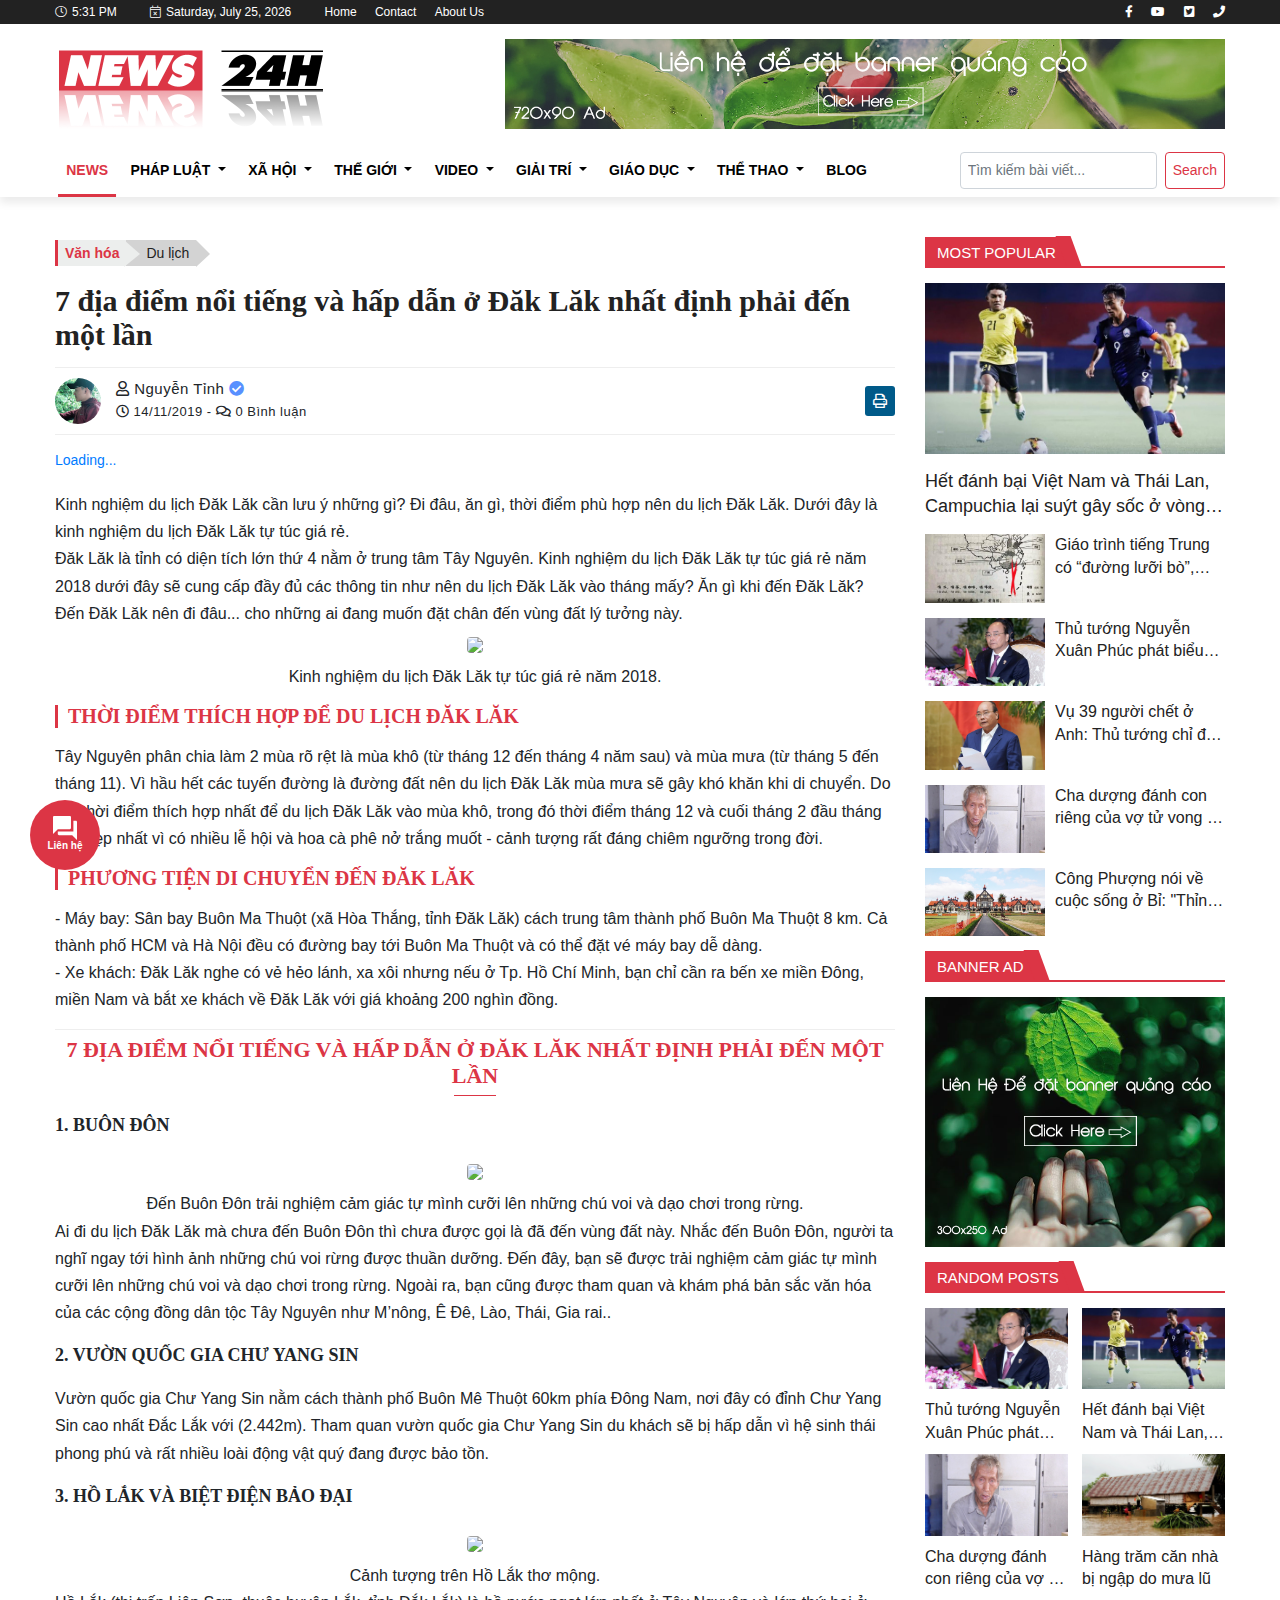
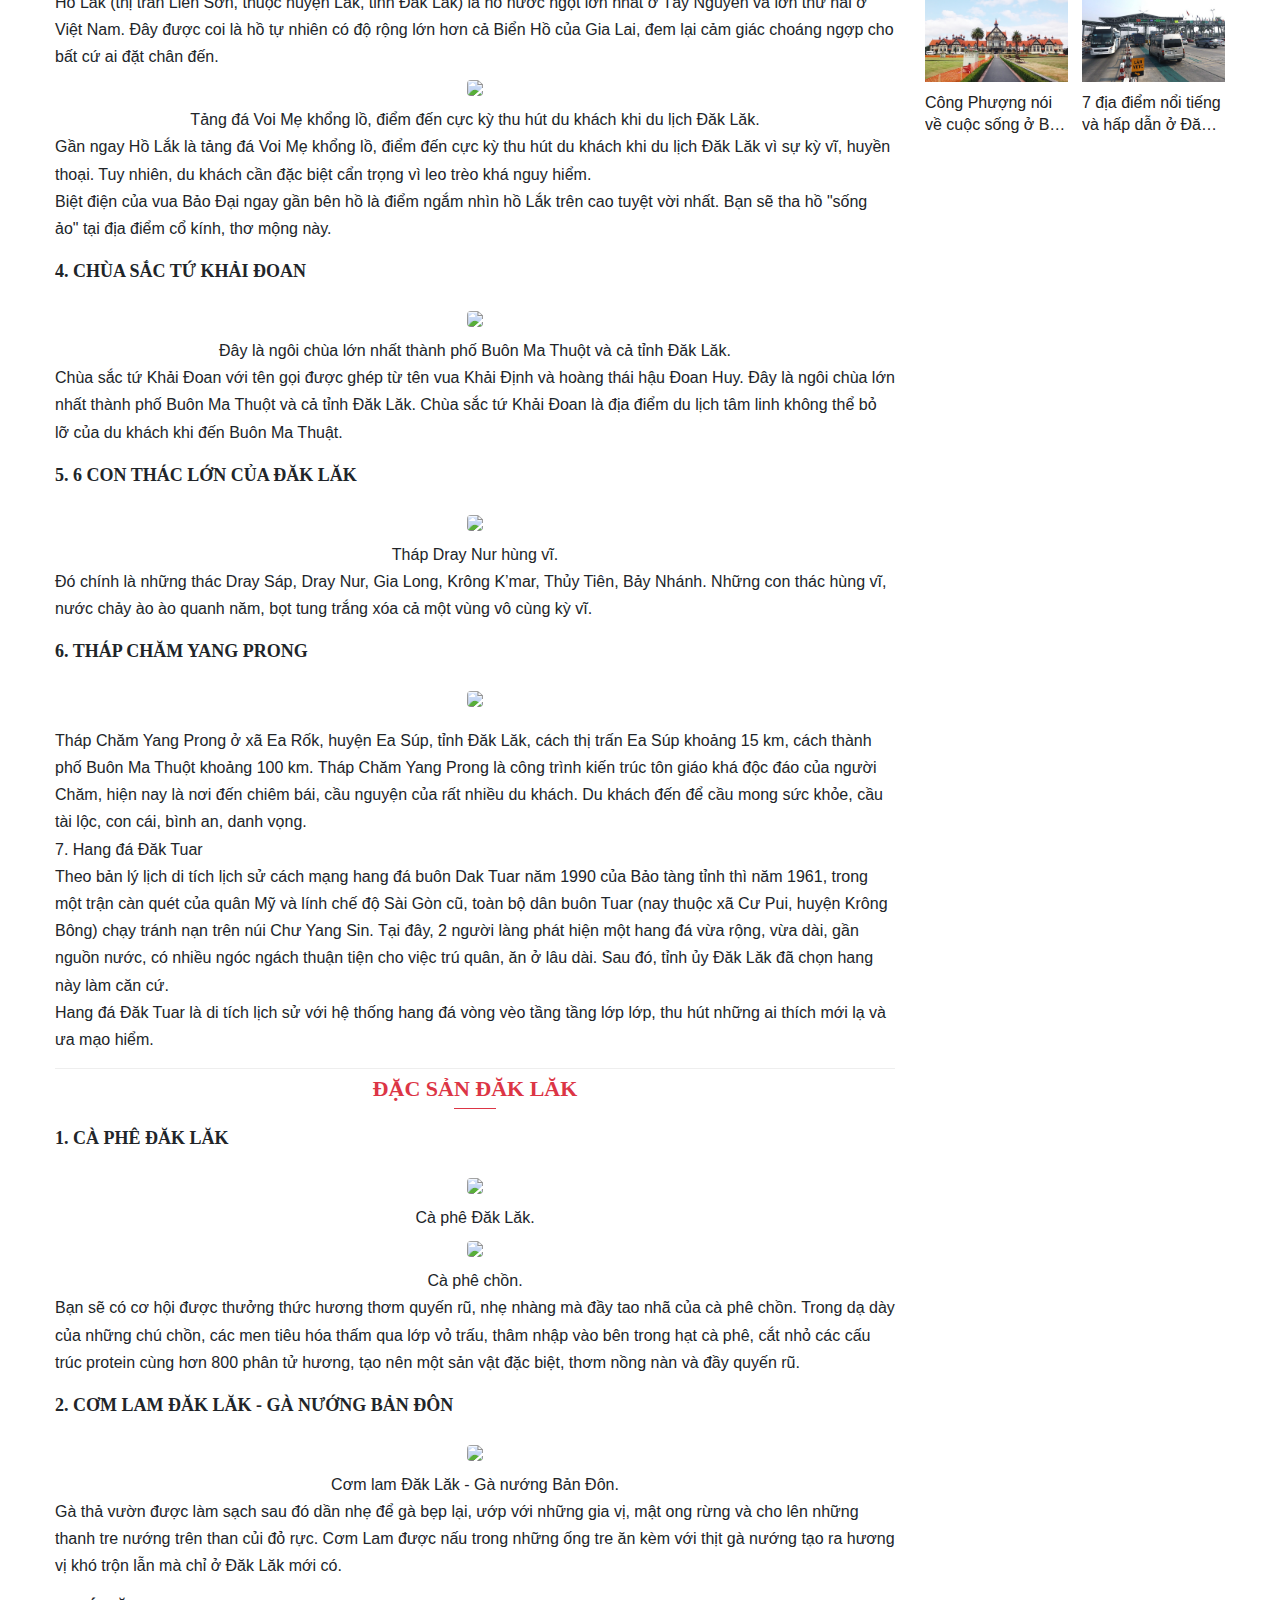
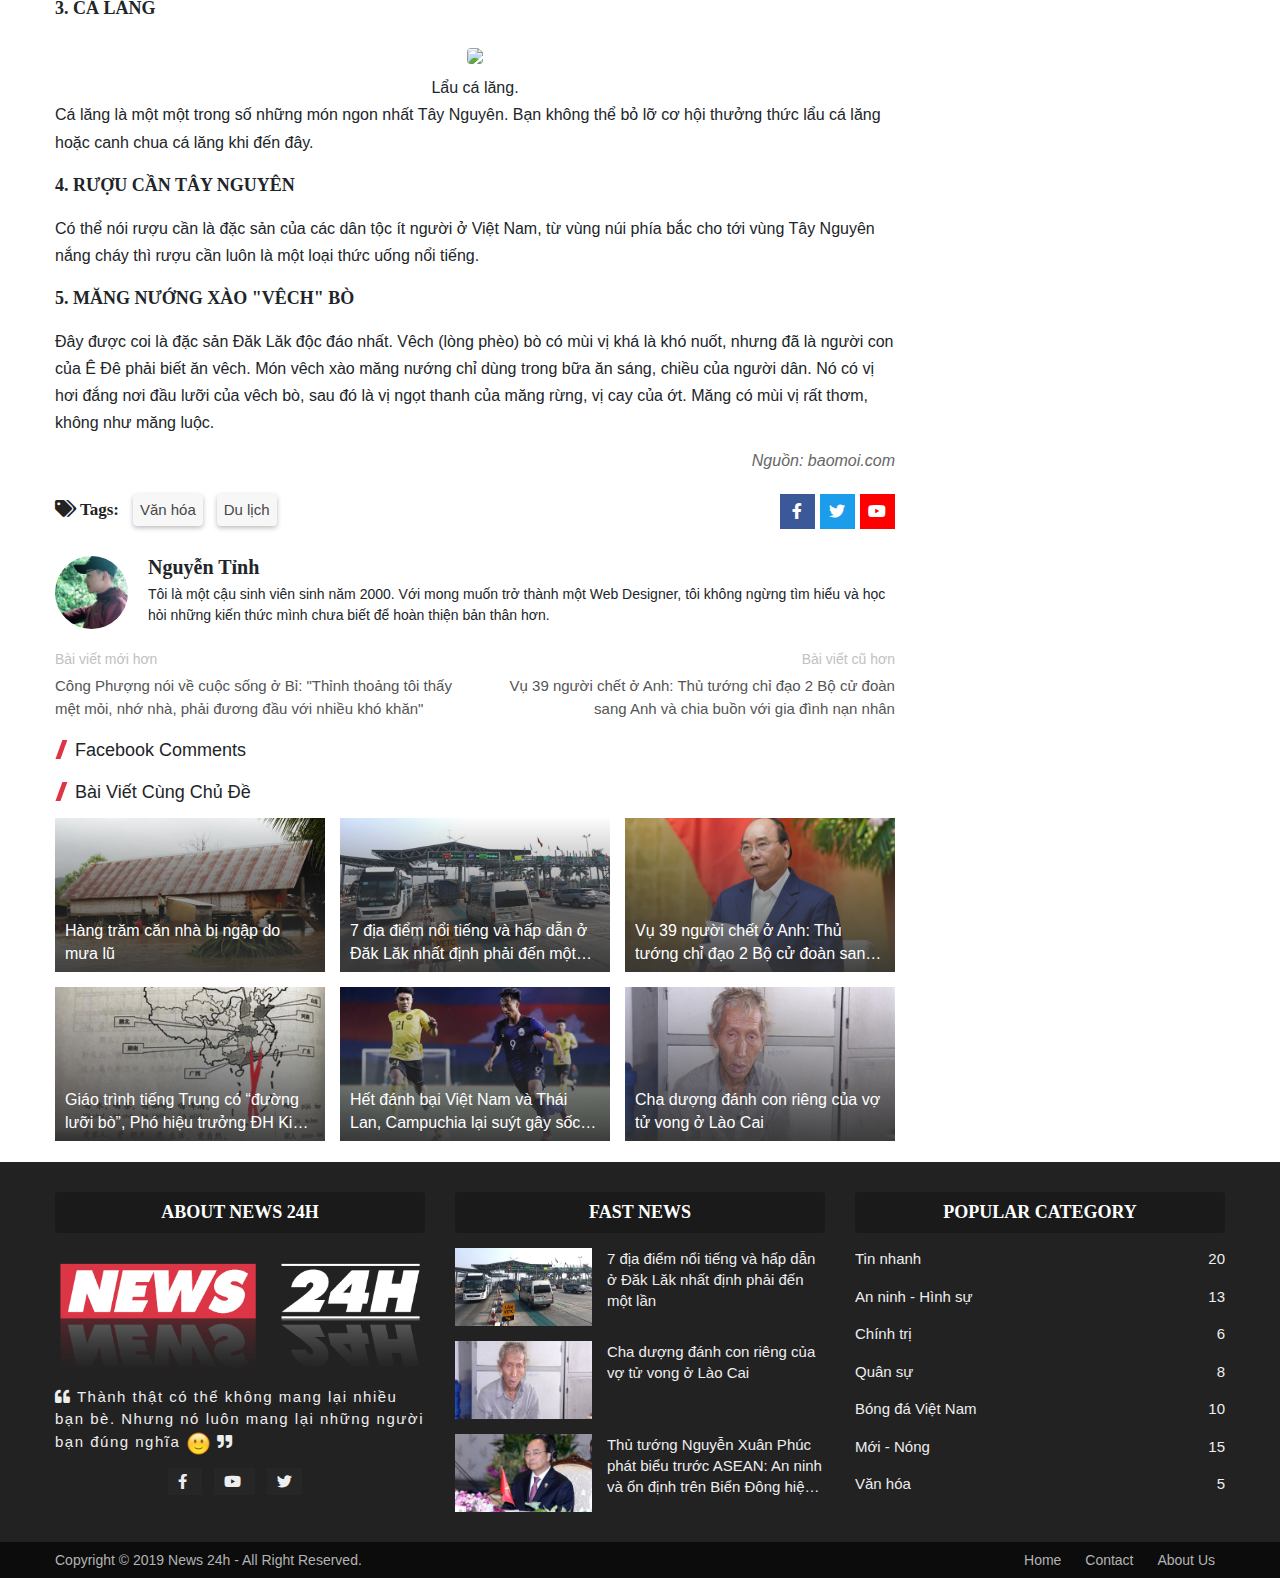
==== commit 50f58525: "Add files via upload" ====
--- a/7-dia-diem-noi-tieng-va-hap-dan-o-dak-lak.html
+++ b/7-dia-diem-noi-tieng-va-hap-dan-o-dak-lak.html
@@ -11,9 +11,9 @@
     <meta charset="UTF-8">
     <meta name="viewport" content="width=device-width, initial-scale=1.0">
     <meta http-equiv="X-UA-Compatible" content="ie=edge">
-    <link rel="shortcut icon" href="../images/favicon.png" type="image/x-icon">
+    <link rel="shortcut icon" href="images/favicon.png" type="image/x-icon">
     <title>7 địa điểm nổi tiếng và hấp dẫn ở Đăk Lăk nhất định phải đến một lần | News 24h - Tin Nhanh 24h</title>
-    <link rel="stylesheet" href="../css/nguyentinh.css">
+    <link rel="stylesheet" href="css/nguyentinh.css">
 </head>
 <body>
     <div id='af-preloader'>
@@ -30,8 +30,8 @@
                         <i class="fal fa-calendar-times"></i><span id="calendar"></span>
                     </div>
                     <a href="/"><li>Home</li></a>
-                    <a href="../page/contact.html"><li>Contact</li></a>
-                    <a href="../page/about-us.html"><li>About Us</li></a>
+                    <a href="page/contact.html"><li>Contact</li></a>
+                    <a href="page/about-us.html"><li>About Us</li></a>
                 </div> <!--end header-top-left-->
                 <div class="header-top-right">
                     <a href="#"><li><i class="fab fa-facebook-f"></i></li></a>
@@ -44,10 +44,10 @@
         <div class="header">
             <div class="container-full">
                 <div class="logo">
-                    <a href="/"><img src="../images/logo.png" alt="logo"></a>
+                    <a href="/"><img src="images/logo.png" alt="logo"></a>
                 </div> <!--end logo-->
                 <div class="banner">
-                    <a href="#"><img src="../images/banner.jpg" alt="banner"></a>
+                    <a href="#"><img src="images/banner.jpg" alt="banner"></a>
                 </div> <!--end banner-->
             </div> <!--end container-full-->
         </div> <!--end header-->
@@ -57,7 +57,7 @@
                     <span class="navbar-toggler-icon"></span>
                 </button>
                 <div class="logo">
-                    <a href="/"><img src="../images/logo.png" alt="logo"></a>
+                    <a href="/"><img src="images/logo.png" alt="logo"></a>
                 </div> <!--end logo-->
                 <div class="collapse navbar-collapse" id="navbarTogglerDemo03">
                     <ul class="navbar-nav mr-auto mt-2 mt-lg-0">
@@ -163,7 +163,7 @@
                     <div class="_info">
                         <div class="post-author">
                             <div class="author-img">
-                                <img src="../images/avatar.jpg" alt="Author">
+                                <img src="images/avatar.jpg" alt="Author">
                             </div>
                             <div class="author-info">
                                 <span class="author-name"><i class="far fa-user"></i> Nguyễn Tỉnh <i class="fas fa-check-circle" data-toggle="tooltip" data-placement="right" title="Verified user"></i></span>
@@ -365,7 +365,7 @@
                     </div>
                     <div class="info-author">
                         <div class="avt-author">
-                            <img src="../images/avatar.jpg" alt="Author">
+                            <img src="images/avatar.jpg" alt="Author">
                         </div>
                         <div class="text-author">
                             <span class="name">Nguyễn Tỉnh</span>
@@ -398,7 +398,7 @@
                             <div class="posts">
                                 <div class="posts-thumb">
                                     <a href="hang-tram-can-nha-bi-ngap-do-mua-lu.html">
-                                        <img src="../images/6.jpg" alt="Hàng trăm căn nhà bị ngập do mưa lũ">
+                                        <img src="images/6.jpg" alt="Hàng trăm căn nhà bị ngập do mưa lũ">
                                     </a>
                                 </div>
                                 <div class="posts-title"><a href="hang-tram-can-nha-bi-ngap-do-mua-lu.html">Hàng trăm căn nhà bị ngập do mưa lũ</a></div>
@@ -406,7 +406,7 @@
                             <div class="posts">
                                 <div class="posts-thumb">
                                     <a href="7-dia-diem-noi-tieng-va-hap-dan-o-dak-lak.html">
-                                        <img src="../images/8.jpg" alt="7 địa điểm nổi tiếng và hấp dẫn ở Đăk Lăk nhất định phải đến một lần">
+                                        <img src="images/8.jpg" alt="7 địa điểm nổi tiếng và hấp dẫn ở Đăk Lăk nhất định phải đến một lần">
                                     </a>
                                 </div>
                                 <div class="posts-title"><a href="7-dia-diem-noi-tieng-va-hap-dan-o-dak-lak.html">7 địa điểm nổi tiếng và hấp dẫn ở Đăk Lăk nhất định phải đến một lần</a></div>
@@ -414,7 +414,7 @@
                             <div class="posts">
                                 <div class="posts-thumb">
                                     <a href="vu-39-nguoi-chet-o-anh-thu-tuong-gui-loi-chia-buon-voi-gia-dinh-cac-nan-nhan.html">
-                                        <img src="../images/1.jpg" alt="Vụ 39 người chết ở Anh: Thủ tướng chỉ đạo 2 Bộ cử đoàn sang Anh và chia buồn với gia đình nạn nhân">
+                                        <img src="images/1.jpg" alt="Vụ 39 người chết ở Anh: Thủ tướng chỉ đạo 2 Bộ cử đoàn sang Anh và chia buồn với gia đình nạn nhân">
                                     </a>
                                 </div>
                                 <div class="posts-title"><a href="vu-39-nguoi-chet-o-anh-thu-tuong-gui-loi-chia-buon-voi-gia-dinh-cac-nan-nhan.html">Vụ 39 người chết ở Anh: Thủ tướng chỉ đạo 2 Bộ cử đoàn sang Anh và chia buồn với gia đình nạn nhân</a></div>
@@ -422,7 +422,7 @@
                             <div class="posts">
                                 <div class="posts-thumb">
                                     <a href="giao-trinh-tieng-trung-cua-dh-kinh-doanh-va-cong-nghe-ha-noi-co-duong-luoi-bo.html">
-                                        <img src="../images/2.jpg" alt="Giáo trình tiếng Trung có “đường lưỡi bò”, Phó hiệu trưởng ĐH Kinh doanh và Công nghệ Hà Nội nói “không biết nguồn gốc ở đâu”">
+                                        <img src="images/2.jpg" alt="Giáo trình tiếng Trung có “đường lưỡi bò”, Phó hiệu trưởng ĐH Kinh doanh và Công nghệ Hà Nội nói “không biết nguồn gốc ở đâu”">
                                     </a>
                                 </div>
                                 <div class="posts-title"><a href="giao-trinh-tieng-trung-cua-dh-kinh-doanh-va-cong-nghe-ha-noi-co-duong-luoi-bo.html">Giáo trình tiếng Trung có “đường lưỡi bò”, Phó hiệu trưởng ĐH Kinh doanh và Công nghệ Hà Nội nói “không biết nguồn gốc ở đâu”</a></div>
@@ -430,7 +430,7 @@
                             <div class="posts">
                                 <div class="posts-thumb">
                                     <a href="het-danh-bai-viet-nam-va-thai-lan-campuchia-lai-suyt-gay-soc-o-vong-loai-chau-a.html">
-                                        <img src="../images/4.jpg" alt="Hết đánh bại Việt Nam và Thái Lan, Campuchia lại suýt gây sốc ở vòng loại châu Á">
+                                        <img src="images/4.jpg" alt="Hết đánh bại Việt Nam và Thái Lan, Campuchia lại suýt gây sốc ở vòng loại châu Á">
                                     </a>
                                 </div>
                                 <div class="posts-title"><a href="het-danh-bai-viet-nam-va-thai-lan-campuchia-lai-suyt-gay-soc-o-vong-loai-chau-a.html">Hết đánh bại Việt Nam và Thái Lan, Campuchia lại suýt gây sốc ở vòng loại châu Á</a></div>
@@ -438,7 +438,7 @@
                             <div class="posts">
                                 <div class="posts-thumb">
                                     <a href="cha-duong-danh-con-rieng-cua-vo-tu-vong-o-lao-cai.html">
-                                        <img src="../images/5.jpg" alt="Cha dượng đánh con riêng của vợ tử vong ở Lào Cai">
+                                        <img src="images/5.jpg" alt="Cha dượng đánh con riêng của vợ tử vong ở Lào Cai">
                                     </a>
                                 </div>
                                 <div class="posts-title"><a href="cha-duong-danh-con-rieng-cua-vo-tu-vong-o-lao-cai.html">Cha dượng đánh con riêng của vợ tử vong ở Lào Cai</a></div>
@@ -457,7 +457,7 @@
                     <div class="popular-post">
                         <div class="popular-thumb">
                             <a href="het-danh-bai-viet-nam-va-thai-lan-campuchia-lai-suyt-gay-soc-o-vong-loai-chau-a.html">
-                                <img src="../images/4.jpg" alt="Hết đánh bại Việt Nam và Thái Lan, Campuchia lại suýt gây sốc ở vòng loại châu Á">
+                                <img src="images/4.jpg" alt="Hết đánh bại Việt Nam và Thái Lan, Campuchia lại suýt gây sốc ở vòng loại châu Á">
                             </a>
                         </div>
                         <div class="popular-title">
@@ -467,7 +467,7 @@
                     <div class="popular-post">
                         <div class="popular-thumb">
                             <a href="giao-trinh-tieng-trung-cua-dh-kinh-doanh-va-cong-nghe-ha-noi-co-duong-luoi-bo.html">
-                                <img src="../images/2.jpg" alt="Giáo trình tiếng Trung có “đường lưỡi bò”, Phó hiệu trưởng ĐH Kinh doanh và Công nghệ Hà Nội nói “không biết nguồn gốc ở đâu”">
+                                <img src="images/2.jpg" alt="Giáo trình tiếng Trung có “đường lưỡi bò”, Phó hiệu trưởng ĐH Kinh doanh và Công nghệ Hà Nội nói “không biết nguồn gốc ở đâu”">
                             </a>
                         </div>
                         <div class="popular-title">
@@ -477,7 +477,7 @@
                     <div class="popular-post">
                         <div class="popular-thumb">
                             <a href="ttps://soha.vn/thu-tuong-nguyen-xuan-phuc-phat-bieu-truoc-asean-an-ninh-va-on-dinh-tren-bien-dong-hien-rat-mong-manh-20191103115759933.htm">
-                                <img src="../images/3.jpg" alt="Thủ tướng Nguyễn Xuân Phúc phát biểu trước ASEAN: An ninh và ổn định trên Biển Đông hiện rất mong manh">
+                                <img src="images/3.jpg" alt="Thủ tướng Nguyễn Xuân Phúc phát biểu trước ASEAN: An ninh và ổn định trên Biển Đông hiện rất mong manh">
                             </a>
                         </div>
                         <div class="popular-title">
@@ -487,7 +487,7 @@
                     <div class="popular-post">
                         <div class="popular-thumb">
                             <a href="vu-39-nguoi-chet-o-anh-thu-tuong-gui-loi-chia-buon-voi-gia-dinh-cac-nan-nhan.html">
-                                <img src="../images/1.jpg" alt="Vụ 39 người chết ở Anh: Thủ tướng chỉ đạo 2 Bộ cử đoàn sang Anh và chia buồn với gia đình nạn nhân”">
+                                <img src="images/1.jpg" alt="Vụ 39 người chết ở Anh: Thủ tướng chỉ đạo 2 Bộ cử đoàn sang Anh và chia buồn với gia đình nạn nhân”">
                             </a>
                         </div>
                         <div class="popular-title">
@@ -497,7 +497,7 @@
                     <div class="popular-post">
                         <div class="popular-thumb">
                             <a href="cha-duong-danh-con-rieng-cua-vo-tu-vong-o-lao-cai.html">
-                                <img src="../images/5.jpg" alt="Cha dượng đánh con riêng của vợ tử vong ở Lào Cai">
+                                <img src="images/5.jpg" alt="Cha dượng đánh con riêng của vợ tử vong ở Lào Cai">
                             </a>
                         </div>
                         <div class="popular-title">
@@ -507,7 +507,7 @@
                     <div class="popular-post">
                         <div class="popular-thumb">
                             <a href="cong-phuong-noi-ve-cuoc-song.html">
-                                <img src="../images/7.jpg" alt="Công Phượng nói về cuộc sống ở Bỉ: Thỉnh thoảng tôi thấy mệt mỏi, nhớ nhà, phải đương đầu với nhiều khó khăn">
+                                <img src="images/7.jpg" alt="Công Phượng nói về cuộc sống ở Bỉ: Thỉnh thoảng tôi thấy mệt mỏi, nhớ nhà, phải đương đầu với nhiều khó khăn">
                             </a>
                         </div>
                         <div class="popular-title">
@@ -522,7 +522,7 @@
                 </div>
                 <div class="sidebar-cont">
                     <a href="#">
-                        <img src="../images/tinh.png" alt="ads" style="width:100%;height:auto;object-fit:cover">
+                        <img src="images/tinh.png" alt="ads" style="width:100%;height:auto;object-fit:cover">
                     </a>
                 </div>
             </div> <!--end sidebar-tp-->
@@ -535,7 +535,7 @@
                         <div class="random-post">
                             <div class="random-thumb">
                                 <a href="thu-tuong-nguyen-xuan-phuc-phat-bieu-truoc-asean-an-ninh-va-on-dinh-tren-bien-dong-hien-rat-mong-manh.html">
-                                    <img src="../images/3.jpg" alt="Thủ tướng Nguyễn Xuân Phúc phát biểu trước ASEAN: An ninh và ổn định trên Biển Đông hiện rất mong manh">
+                                    <img src="images/3.jpg" alt="Thủ tướng Nguyễn Xuân Phúc phát biểu trước ASEAN: An ninh và ổn định trên Biển Đông hiện rất mong manh">
                                 </a>
                             </div>
                             <div class="random-title">
@@ -545,7 +545,7 @@
                         <div class="random-post">
                             <div class="random-thumb">
                                 <a href="het-danh-bai-viet-nam-va-thai-lan-campuchia-lai-suyt-gay-soc-o-vong-loai-chau-a.html">
-                                    <img src="../images/4.jpg" alt="Hết đánh bại Việt Nam và Thái Lan, Campuchia lại suýt gây sốc ở vòng loại châu Á">
+                                    <img src="images/4.jpg" alt="Hết đánh bại Việt Nam và Thái Lan, Campuchia lại suýt gây sốc ở vòng loại châu Á">
                                 </a>
                             </div>
                             <div class="random-title">
@@ -555,7 +555,7 @@
                         <div class="random-post">
                             <div class="random-thumb">
                                 <a href="cha-duong-danh-con-rieng-cua-vo-tu-vong-o-lao-cai.html">
-                                    <img src="../images/5.jpg" alt="Cha dượng đánh con riêng của vợ tử vong ở Lào Cai">
+                                    <img src="images/5.jpg" alt="Cha dượng đánh con riêng của vợ tử vong ở Lào Cai">
                                 </a>
                             </div>
                             <div class="random-title">
@@ -565,7 +565,7 @@
                         <div class="random-post">
                             <div class="random-thumb">
                                 <a href="hang-tram-can-nha-bi-ngap-do-mua-lu.html">
-                                    <img src="../images/6.jpg" alt="Hàng trăm căn nhà bị ngập do mưa lũ">
+                                    <img src="images/6.jpg" alt="Hàng trăm căn nhà bị ngập do mưa lũ">
                                 </a>
                             </div>
                             <div class="random-title">
@@ -575,7 +575,7 @@
                         <div class="random-post">
                             <div class="random-thumb">
                                 <a href="cong-phuong-noi-ve-cuoc-song.html">
-                                    <img src="../images/7.jpg" alt="Công Phượng nói về cuộc sống ở Bỉ: Thỉnh thoảng tôi thấy mệt mỏi, nhớ nhà, phải đương đầu với nhiều khó khăn">
+                                    <img src="images/7.jpg" alt="Công Phượng nói về cuộc sống ở Bỉ: Thỉnh thoảng tôi thấy mệt mỏi, nhớ nhà, phải đương đầu với nhiều khó khăn">
                                 </a>
                             </div>
                             <div class="random-title">
@@ -585,7 +585,7 @@
                         <div class="random-post">
                             <div class="random-thumb">
                                 <a href="7-dia-diem-noi-tieng-va-hap-dan-o-dak-lak.html">
-                                    <img src="../images/8.jpg" alt="7 địa điểm nổi tiếng và hấp dẫn ở Đăk Lăk nhất định phải đến một lần">
+                                    <img src="images/8.jpg" alt="7 địa điểm nổi tiếng và hấp dẫn ở Đăk Lăk nhất định phải đến một lần">
                                 </a>
                             </div>
                             <div class="random-title">
@@ -606,10 +606,10 @@
                     </div>
                     <div class="footer-cont">
                         <div class="footer-img">
-                            <img src="../images/logo-black.png" alt="logo">
+                            <img src="images/logo-black.png" alt="logo">
                         </div>
                         <div class="footer-slogan">
-                            <p><i class="fas fa-quote-left"></i> Thành thật có thể không mang lại nhiều bạn bè. Nhưng nó luôn mang lại những người bạn đúng nghĩa <img src="../images/smile.png" alt="smile" style="width:25px;height:25px;object-fit:cover;"> <i class="fas fa-quote-right"></i></p>
+                            <p><i class="fas fa-quote-left"></i> Thành thật có thể không mang lại nhiều bạn bè. Nhưng nó luôn mang lại những người bạn đúng nghĩa <img src="images/smile.png" alt="smile" style="width:25px;height:25px;object-fit:cover;"> <i class="fas fa-quote-right"></i></p>
                         </div>
                         <div class="footer-follow">
                             <span>
@@ -638,7 +638,7 @@
                         <div class="fast-news">
                             <div class="fast-news-thumb">
                                 <a href="">
-                                    <img src="../images/8.jpg" alt="7 địa điểm nổi tiếng và hấp dẫn ở Đăk Lăk nhất định phải đến một lần">
+                                    <img src="images/8.jpg" alt="7 địa điểm nổi tiếng và hấp dẫn ở Đăk Lăk nhất định phải đến một lần">
                                 </a>
                             </div>
                             <div class="fast-news-title">
@@ -650,7 +650,7 @@
                         <div class="fast-news">
                             <div class="fast-news-thumb">
                                 <a href="">
-                                    <img src="../images/5.jpg" alt="Cha dượng đánh con riêng của vợ tử vong ở Lào Cai">
+                                    <img src="images/5.jpg" alt="Cha dượng đánh con riêng của vợ tử vong ở Lào Cai">
                                 </a>
                             </div>
                             <div class="fast-news-title">
@@ -662,7 +662,7 @@
                         <div class="fast-news">
                             <div class="fast-news-thumb">
                                 <a href="">
-                                    <img src="../images/3.jpg" alt="Thủ tướng Nguyễn Xuân Phúc phát biểu trước ASEAN: An ninh và ổn định trên Biển Đông hiện rất mong manh">
+                                    <img src="images/3.jpg" alt="Thủ tướng Nguyễn Xuân Phúc phát biểu trước ASEAN: An ninh và ổn định trên Biển Đông hiện rất mong manh">
                                 </a>
                             </div>
                             <div class="fast-news-title">
@@ -736,7 +736,7 @@
                 <div class="about-us">
                     <a href="#"><li>Home</li></a>
                     <a href="#"><li>Contact</li></a>
-                    <a href="../page/about-us.html"><li>About Us</li></a>
+                    <a href="page/about-us.html"><li>About Us</li></a>
                 </div>
             </div>
         </div>
@@ -746,16 +746,16 @@
     </div>
     <div id='arcontactus'></div>
     <!-- jQuery first, then Popper.js, then Bootstrap JS -->
-    <script src="../js/jquery-3.4.1.min.js"></script>
-    <script src="../js/popper.min.js"></script>
-    <script src="../js/bootstrap.min.js"></script>
+    <script src="js/jquery-3.4.1.min.js"></script>
+    <script src="js/popper.min.js"></script>
+    <script src="js/bootstrap.min.js"></script>
     <!-- js contact phone -->
-    <script src="../js/arcontactus.min.js"></script>
-    <script src="../js/contact.min.js"></script>
+    <script src="js/arcontactus.min.js"></script>
+    <script src="js/contact.min.js"></script>
     <!--Js website-->
-    <script src="../js/main.js"></script>
+    <script src="js/main.js"></script>
     <!--Js fancybox-->
-    <script src='../js/fancybox.min.js'></script>
+    <script src="js/fancybox.min.js"></script>
     <!-- Load Facebook SDK for JavaScript -->
     <div id="fb-root"></div>
     <script>(function(d, s, id) {
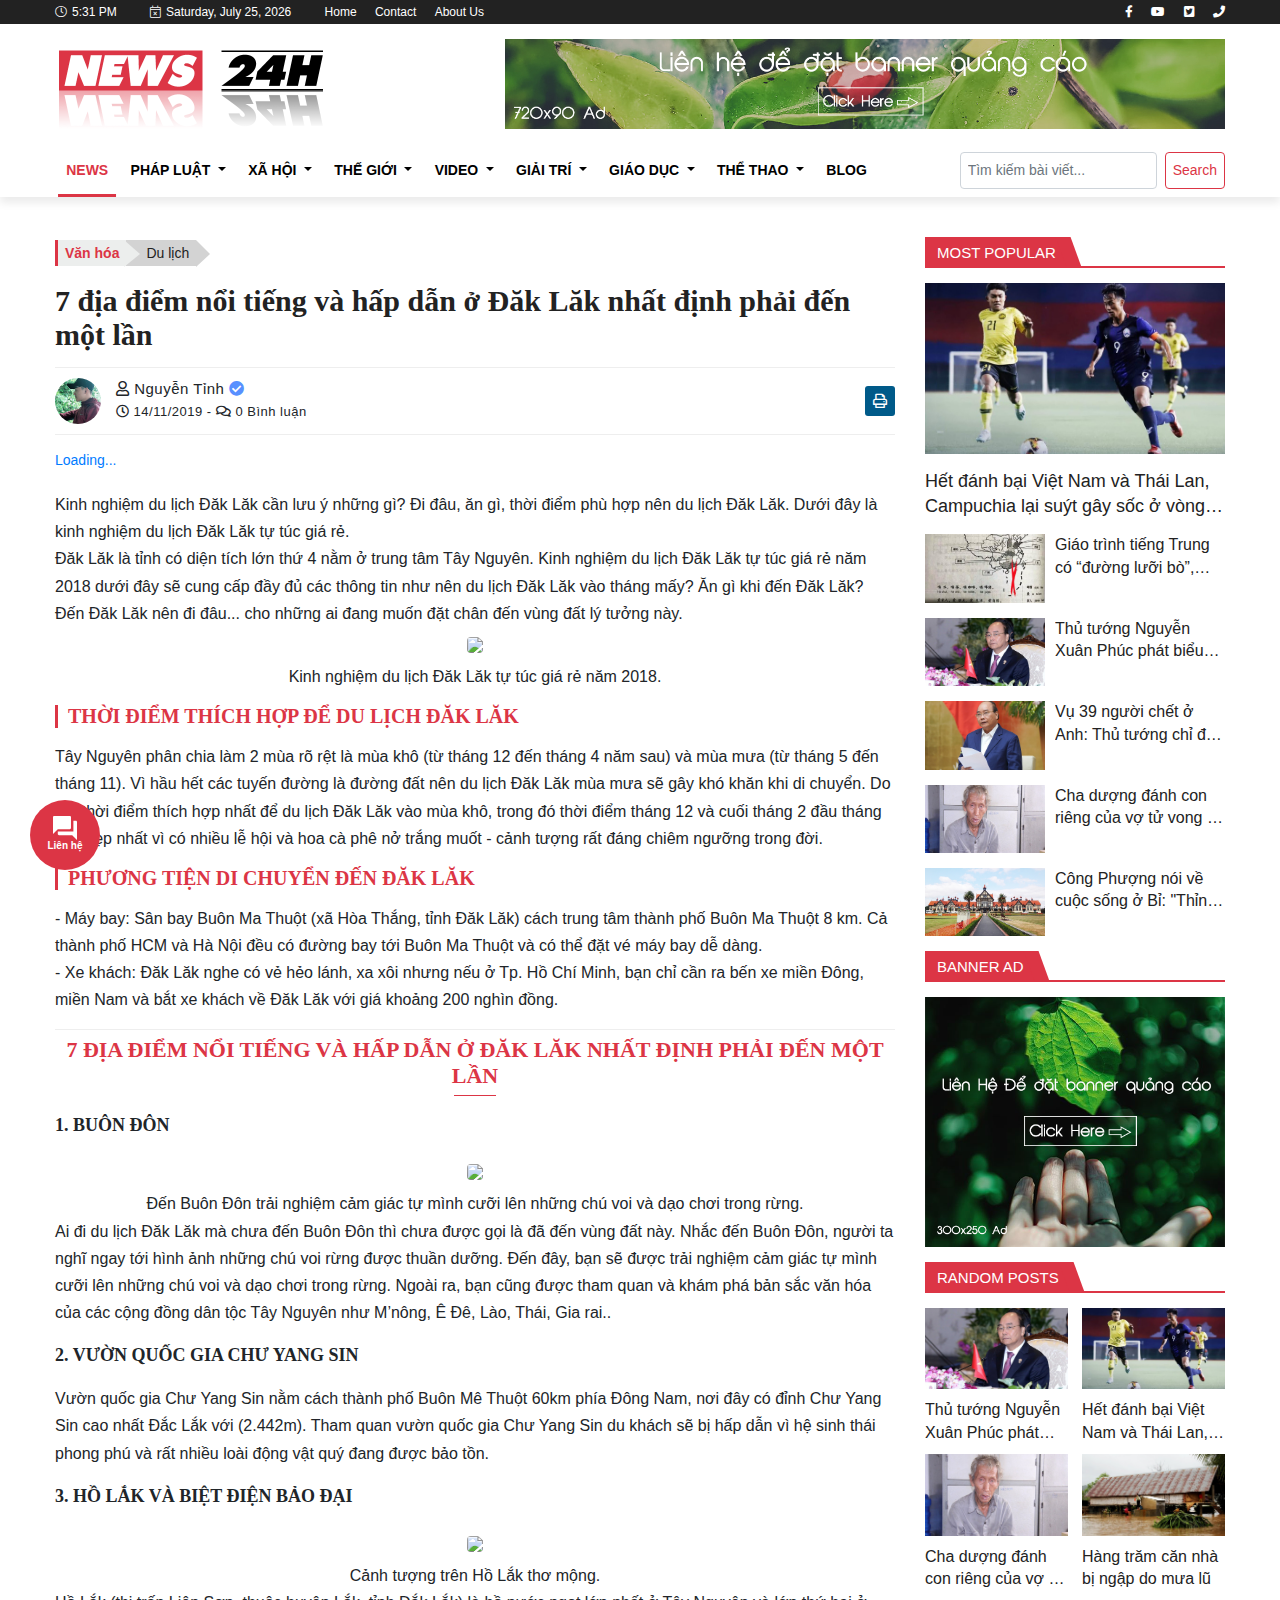
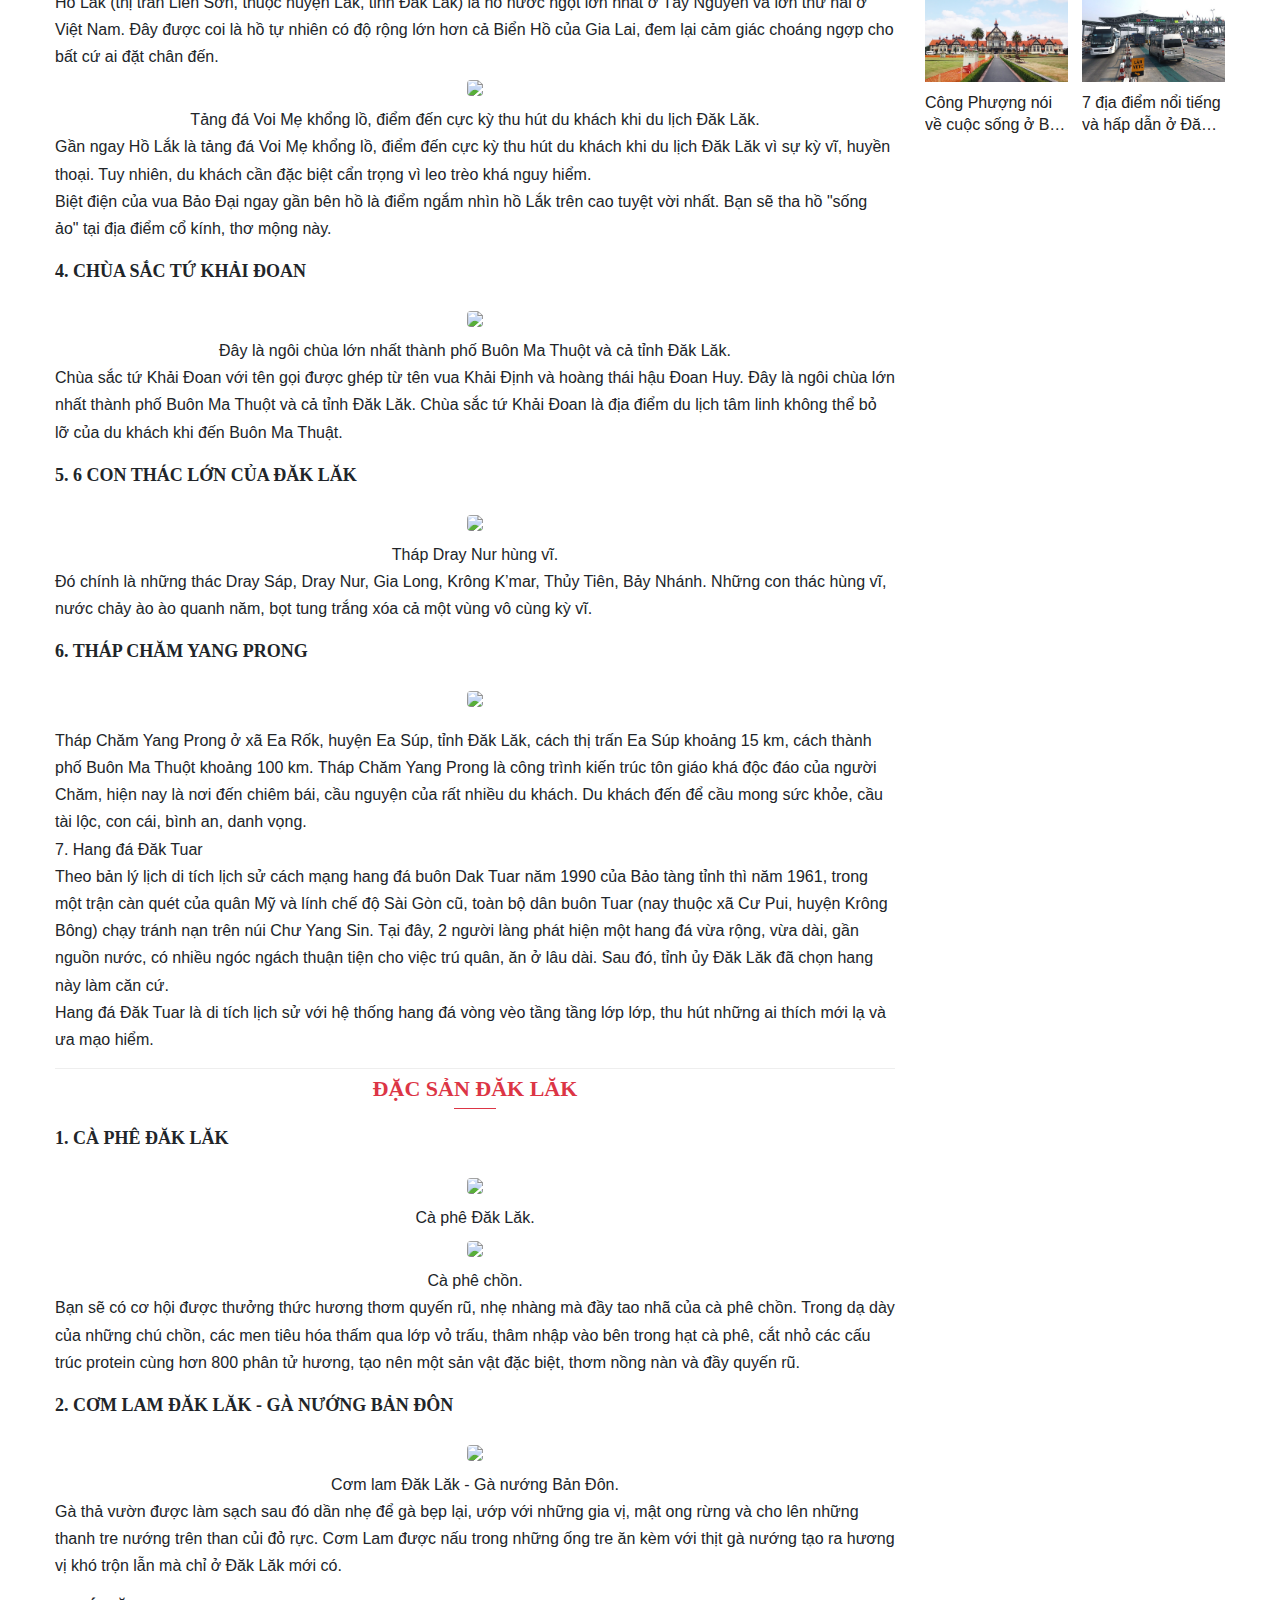
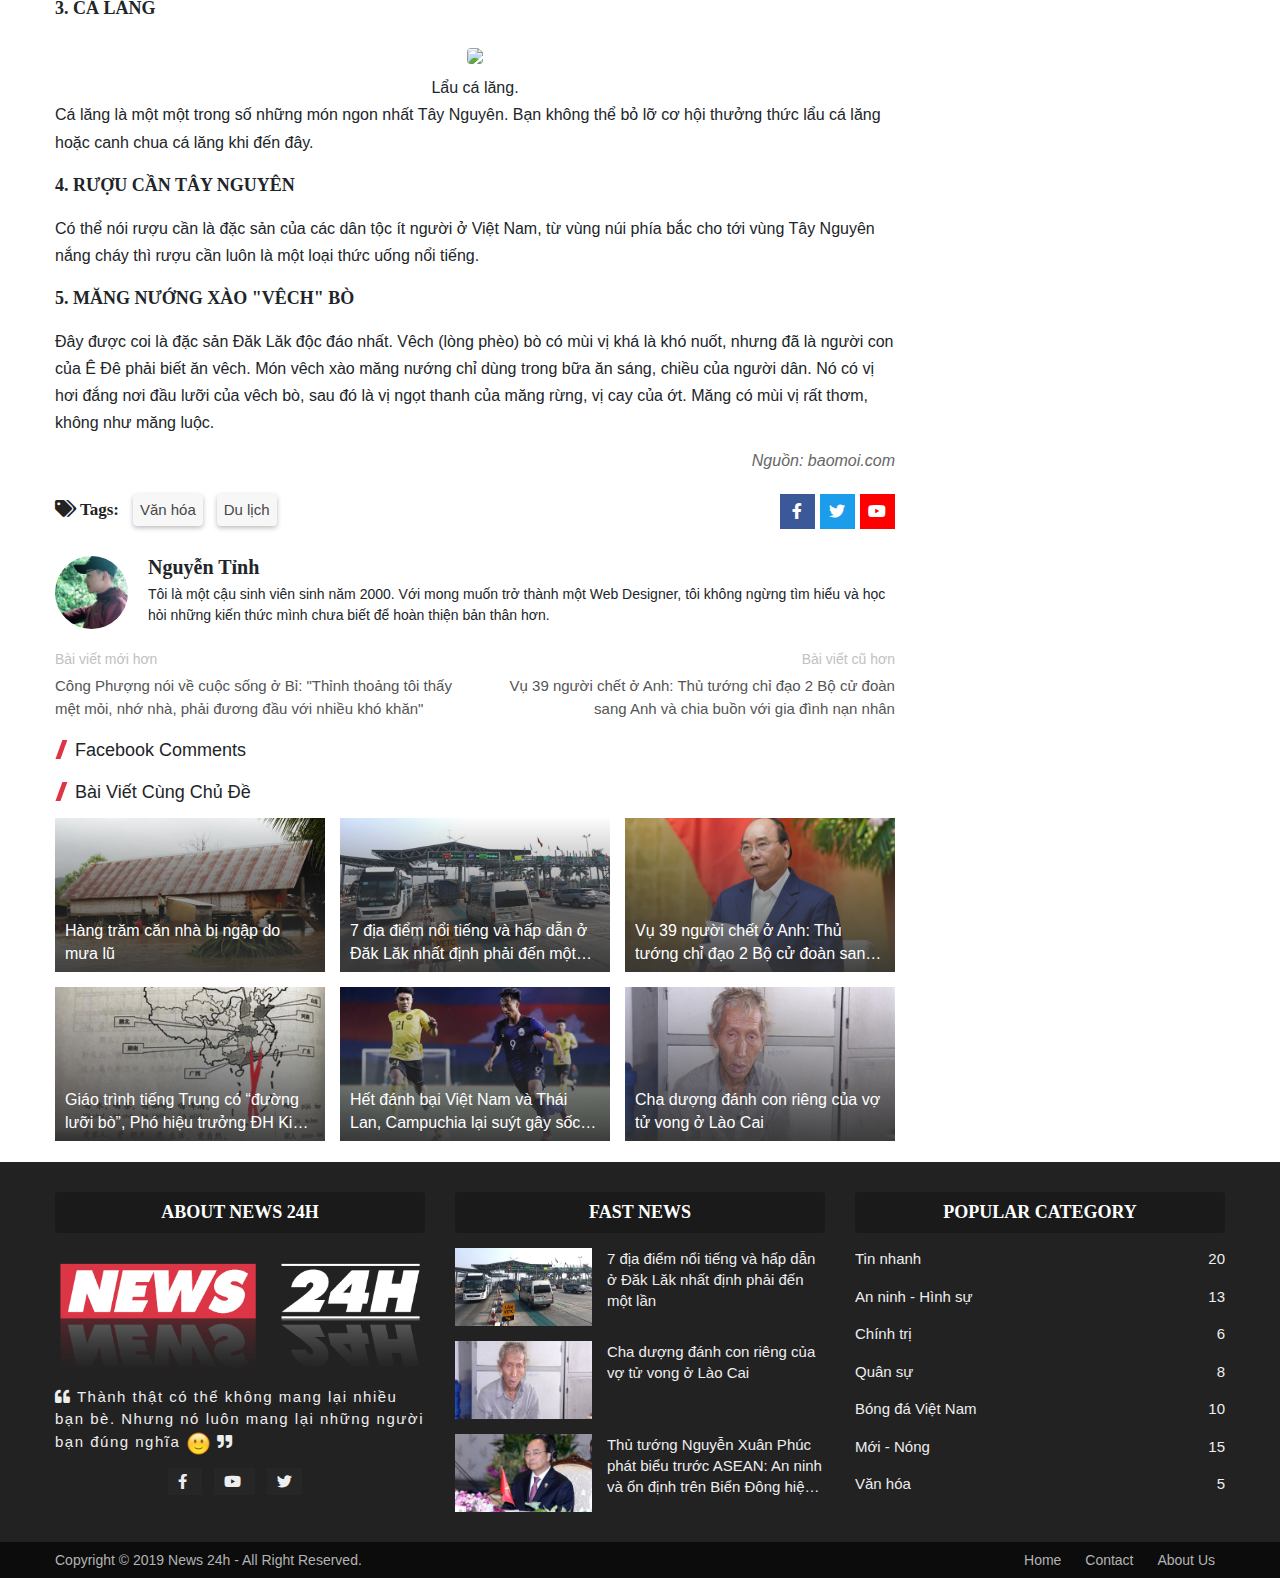
==== commit 1d25d4aa: "Add files via upload" ====
--- a/7-dia-diem-noi-tieng-va-hap-dan-o-dak-lak.html
+++ b/7-dia-diem-noi-tieng-va-hap-dan-o-dak-lak.html
@@ -11,6 +11,9 @@
     <meta charset="UTF-8">
     <meta name="viewport" content="width=device-width, initial-scale=1.0">
     <meta http-equiv="X-UA-Compatible" content="ie=edge">
+    <meta content='#dc3545' name='theme-color'>
+    <meta content='#dc3545' name='msapplication-navbutton-color'>
+    <meta content='#dc3545' name='apple-mobile-web-app-status-bar-style'>
     <link rel="shortcut icon" href="images/favicon.png" type="image/x-icon">
     <title>7 địa điểm nổi tiếng và hấp dẫn ở Đăk Lăk nhất định phải đến một lần | News 24h - Tin Nhanh 24h</title>
     <link rel="stylesheet" href="css/nguyentinh.css">
@@ -758,12 +761,14 @@
     <script src="js/fancybox.min.js"></script>
     <!-- Load Facebook SDK for JavaScript -->
     <div id="fb-root"></div>
-    <script>(function(d, s, id) {
-        var js, fjs = d.getElementsByTagName(s)[0];
-        if (d.getElementById(id)) return;
-        js = d.createElement(s); js.id = id;
-        js.src = "https://connect.facebook.net/en_US/sdk.js#xfbml=1&version=v3.0";
-        fjs.parentNode.insertBefore(js, fjs);
-    }(document, 'script', 'facebook-jssdk'));</script>
+    <script>
+        (function (d, s, id) {
+            var js, fjs = d.getElementsByTagName(s)[0];
+            if (d.getElementById(id)) return;
+            js = d.createElement(s); js.id = id;
+            js.src = 'https://connect.facebook.net/vi_VN/sdk.js#xfbml=1&version=v3.2&appId=395860671156738&autoLogAppEvents=1';
+            fjs.parentNode.insertBefore(js, fjs);
+        }(document, 'script', 'facebook-jssdk'));
+    </script>
 </body>
 </html>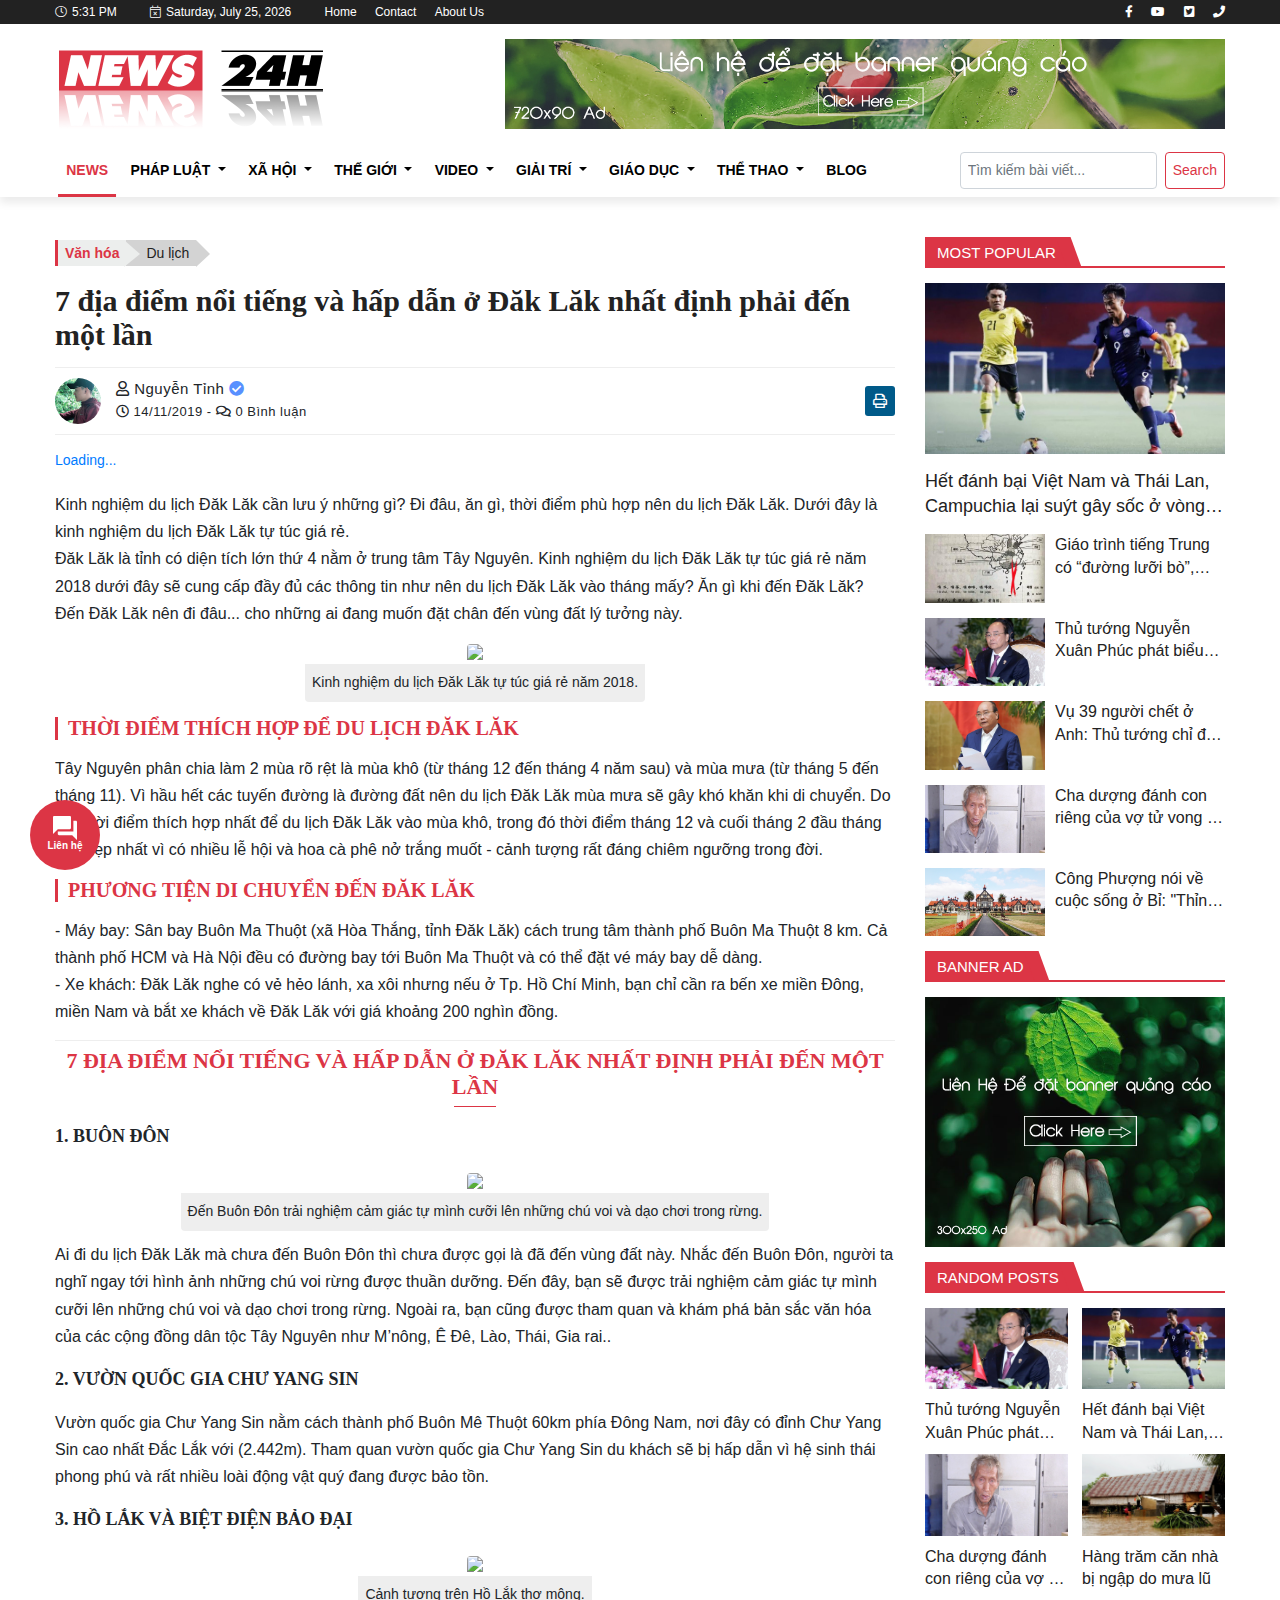
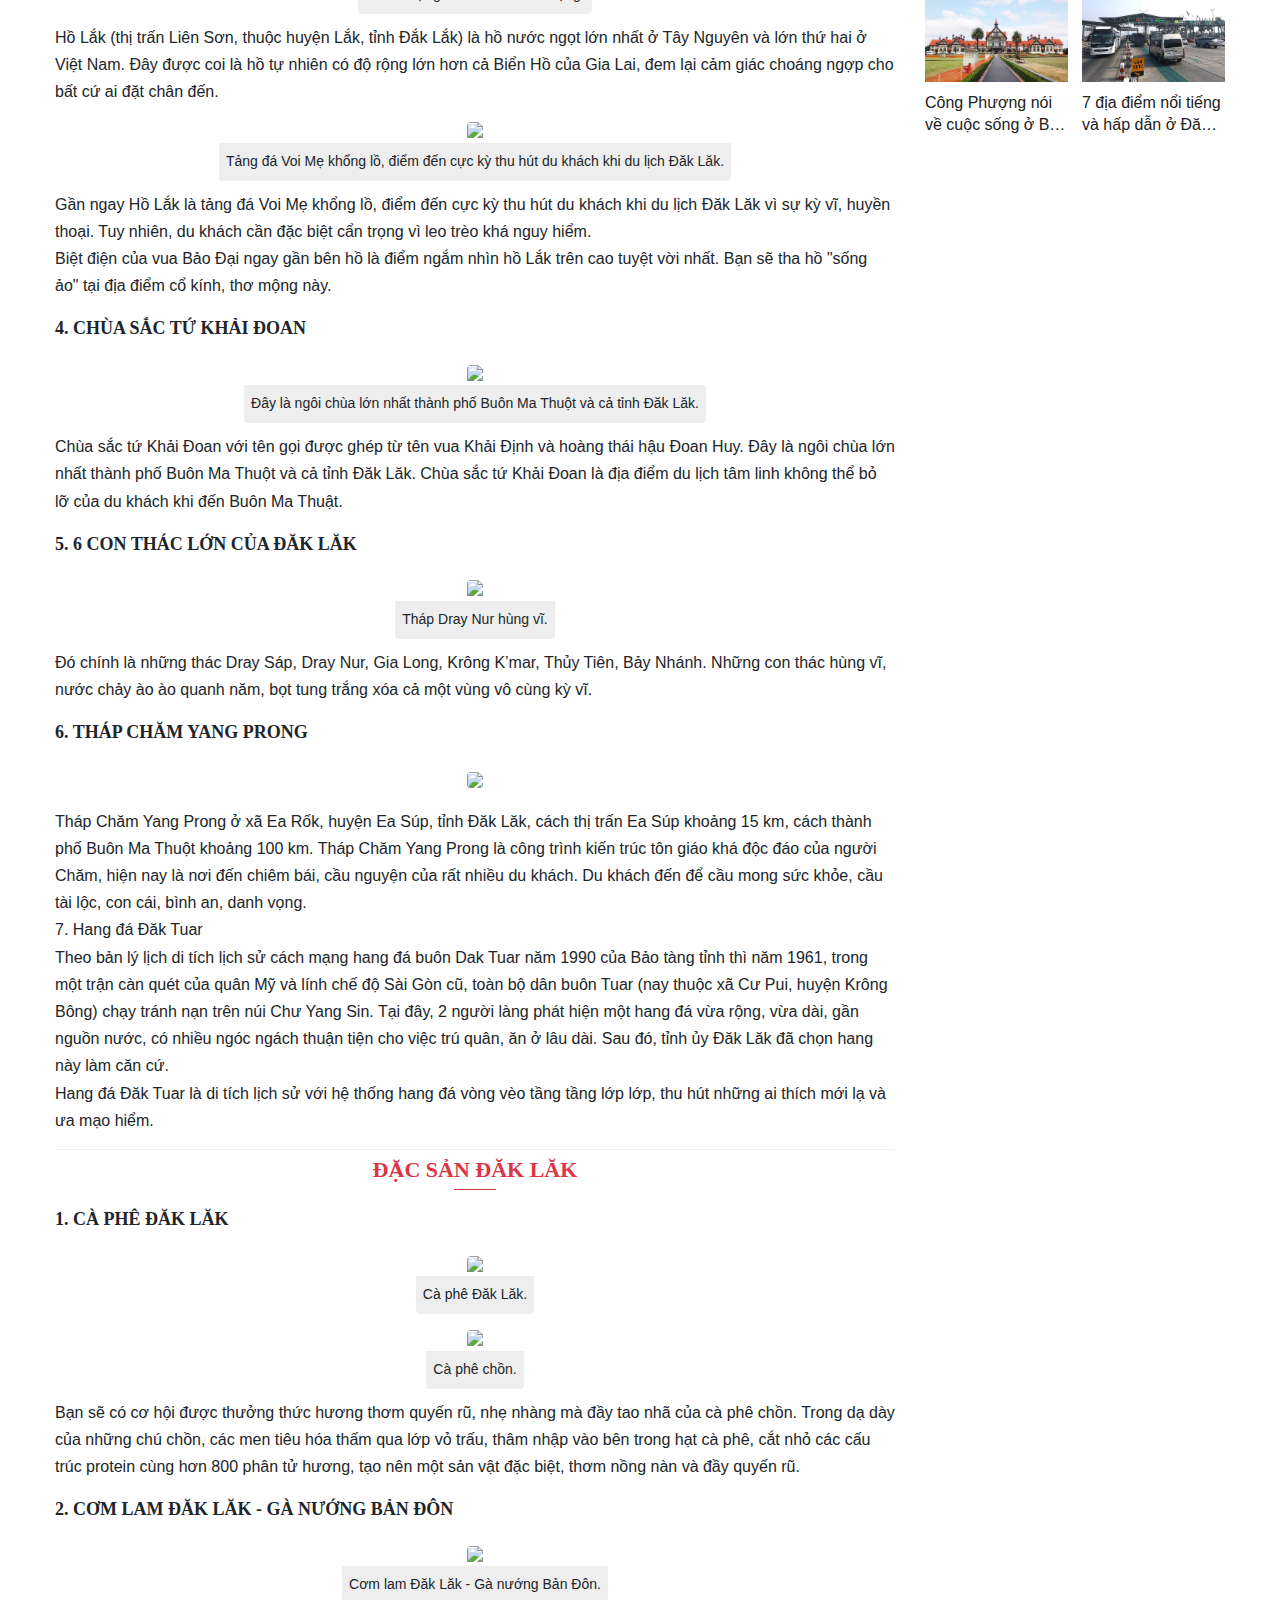
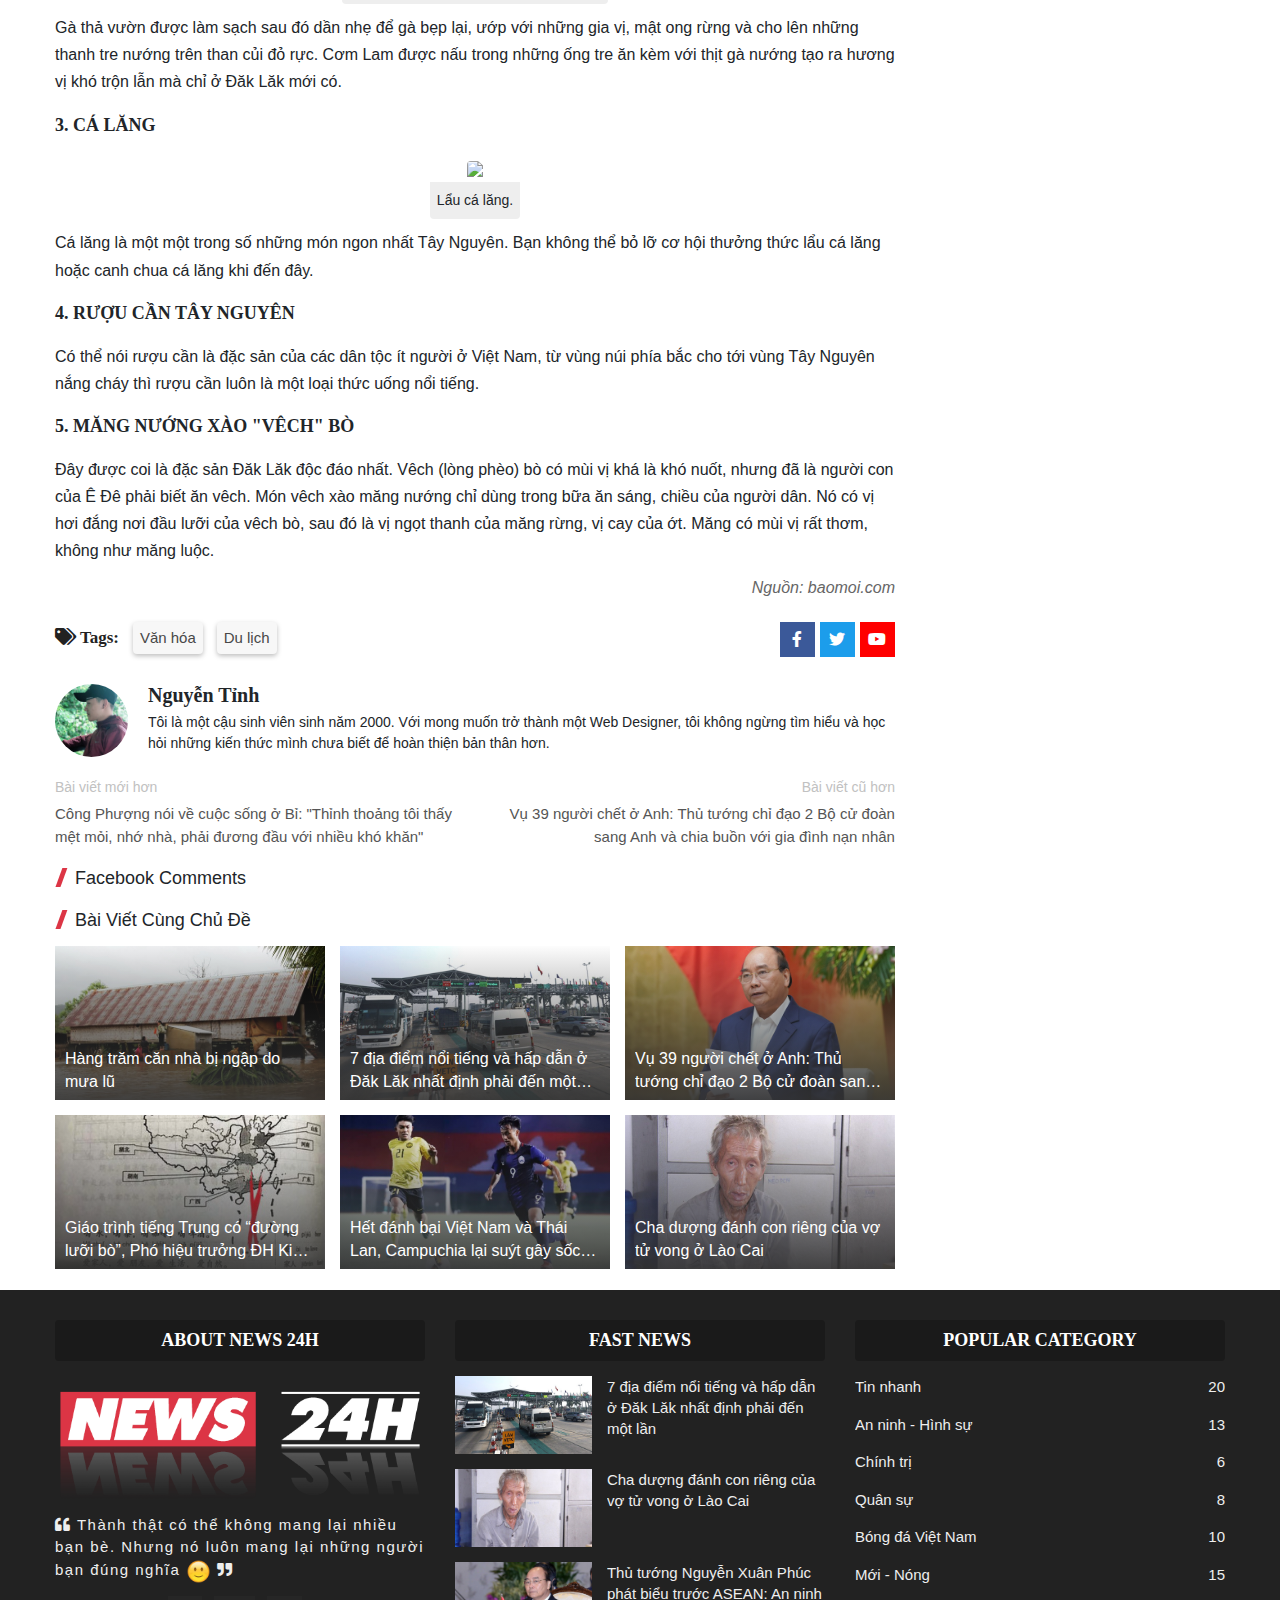
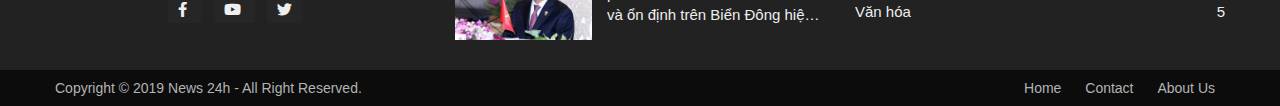
==== commit 9f7ccb9d: "Add files via upload" ====
--- a/7-dia-diem-noi-tieng-va-hap-dan-o-dak-lak.html
+++ b/7-dia-diem-noi-tieng-va-hap-dan-o-dak-lak.html
@@ -33,8 +33,8 @@
                         <i class="fal fa-calendar-times"></i><span id="calendar"></span>
                     </div>
                     <a href="/"><li>Home</li></a>
-                    <a href="page/contact.html"><li>Contact</li></a>
-                    <a href="page/about-us.html"><li>About Us</li></a>
+                    <a href="contact.html"><li>Contact</li></a>
+                    <a href="about-us.html"><li>About Us</li></a>
                 </div> <!--end header-top-left-->
                 <div class="header-top-right">
                     <a href="#"><li><i class="fab fa-facebook-f"></i></li></a>
@@ -184,7 +184,7 @@
                 <div class="post-cont">
                     Kinh nghiệm du lịch Đăk Lăk cần lưu ý những gì? Đi đâu, ăn gì, thời điểm phù hợp nên du lịch Đăk Lăk. Dưới đây là kinh nghiệm du lịch Đăk Lăk tự túc giá rẻ.<br /> Đăk Lăk là tỉnh có diện tích lớn thứ 4 nằm ở trung tâm Tây Nguyên. Kinh nghiệm du lịch Đăk
 Lăk tự túc giá rẻ năm 2018 dưới đây sẽ cung cấp đầy đủ các thông tin như nên du lịch Đăk Lăk vào tháng mấy? Ăn gì khi đến Đăk Lăk? Đến Đăk Lăk nên đi đâu... cho những ai đang muốn đặt chân đến vùng đất lý tưởng này.<br />
-<table align="center" cellpadding="0" cellspacing="0" class="tr-caption-container-full" style="margin-left: auto; margin-right: auto; text-align: center;">
+<table align="center" cellpadding="0" cellspacing="0" class="tr-caption-container" style="margin-left: auto; margin-right: auto; text-align: center;">
     <tbody>
         <tr>
             <td style="text-align: center;"><a href="http://3.bp.blogspot.com/-FuW3ExwQ5qQ/XduyP0zWVnI/AAAAAAAAC3g/dJcWN_-VPFEWSSzn-Wt1JC781KaoYYGpACK4BGAYYCw/s1600/fc89cebe0cf8e5a6bce9.jpg" imageanchor="1" style="margin-left: auto; margin-right: auto;"><img border="0" src="https://3.bp.blogspot.com/-FuW3ExwQ5qQ/XduyP0zWVnI/AAAAAAAAC3g/dJcWN_-VPFEWSSzn-Wt1JC781KaoYYGpACK4BGAYYCw/s1600/fc89cebe0cf8e5a6bce9.jpg" /></a></td>
@@ -206,7 +206,7 @@
     7 ĐỊA ĐIỂM NỔI TIẾNG VÀ HẤP DẪN Ở ĐĂK LĂK NHẤT ĐỊNH PHẢI ĐẾN MỘT LẦN</h2>
 <h4>
     1. Buôn Đôn</h4>
-<table align="center" cellpadding="0" cellspacing="0" class="tr-caption-container-full" style="margin-left: auto; margin-right: auto; text-align: center;">
+<table align="center" cellpadding="0" cellspacing="0" class="tr-caption-container" style="margin-left: auto; margin-right: auto; text-align: center;">
     <tbody>
         <tr>
             <td style="text-align: center;"><a href="http://3.bp.blogspot.com/-pkNtXHUMTkc/XduyyZC4wVI/AAAAAAAAC3s/8RS-9yWtEpg1a-EN2b4vunNXKQlg2kHsgCK4BGAYYCw/s1600/0c18452f87696e373778.jpg" imageanchor="1" style="margin-left: auto; margin-right: auto;"><img border="0" src="https://3.bp.blogspot.com/-pkNtXHUMTkc/XduyyZC4wVI/AAAAAAAAC3s/8RS-9yWtEpg1a-EN2b4vunNXKQlg2kHsgCK4BGAYYCw/s1600/0c18452f87696e373778.jpg" /></a></td>
@@ -224,7 +224,7 @@
 quý đang được bảo tồn.<br />
 <h4>
     3. Hồ Lắk và Biệt điện Bảo Đại</h4>
-<table align="center" cellpadding="0" cellspacing="0" class="tr-caption-container-full" style="margin-left: auto; margin-right: auto; text-align: center;">
+<table align="center" cellpadding="0" cellspacing="0" class="tr-caption-container" style="margin-left: auto; margin-right: auto; text-align: center;">
     <tbody>
         <tr>
             <td style="text-align: center;"><a href="http://3.bp.blogspot.com/-4B-uX3f6MAY/Xduy7g1Xu-I/AAAAAAAAC30/RJPVo1SLtb8KRV-8fuNfb7-PB7kLo4jcwCK4BGAYYCw/s1600/70773840fa0613584a17.jpg" imageanchor="1" style="margin-left: auto; margin-right: auto;"><img border="0" src="https://3.bp.blogspot.com/-4B-uX3f6MAY/Xduy7g1Xu-I/AAAAAAAAC30/RJPVo1SLtb8KRV-8fuNfb7-PB7kLo4jcwCK4BGAYYCw/s1600/70773840fa0613584a17.jpg" /></a></td>
@@ -236,7 +236,7 @@
 </table>
 Hồ Lắk (thị trấn Liên Sơn, thuộc huyện Lắk, tỉnh Đắk Lắk) là hồ nước ngọt lớn nhất ở Tây Nguyên và lớn thứ hai ở Việt Nam. Đây được coi là hồ tự nhiên có độ rộng lớn hơn cả Biển Hồ của Gia Lai, đem lại cảm giác choáng ngợp cho bất cứ ai đặt chân đến.<br
 />
-<table align="center" cellpadding="0" cellspacing="0" class="tr-caption-container-full" style="margin-left: auto; margin-right: auto; text-align: center;">
+<table align="center" cellpadding="0" cellspacing="0" class="tr-caption-container" style="margin-left: auto; margin-right: auto; text-align: center;">
     <tbody>
         <tr>
             <td style="text-align: center;"><a href="http://4.bp.blogspot.com/-pixFk7lShjE/XduzFv7ANZI/AAAAAAAAC38/mBxTrJ3LwV8HCKUWEQAAD4RKPR8RixmqQCK4BGAYYCw/s1600/f121bd167f50960ecf41.jpg" imageanchor="1" style="margin-left: auto; margin-right: auto;"><img border="0" src="https://4.bp.blogspot.com/-pixFk7lShjE/XduzFv7ANZI/AAAAAAAAC38/mBxTrJ3LwV8HCKUWEQAAD4RKPR8RixmqQCK4BGAYYCw/s1600/f121bd167f50960ecf41.jpg" /></a></td>
@@ -250,7 +250,7 @@
 nhìn hồ Lắk trên cao tuyệt vời nhất. Bạn sẽ tha hồ "sống ảo" tại địa điểm cổ kính, thơ mộng này.<br />
 <h4>
     4. Chùa sắc tứ Khải Đoan</h4>
-<table align="center" cellpadding="0" cellspacing="0" class="tr-caption-container-full" style="margin-left: auto; margin-right: auto; text-align: center;">
+<table align="center" cellpadding="0" cellspacing="0" class="tr-caption-container" style="margin-left: auto; margin-right: auto; text-align: center;">
     <tbody>
         <tr>
             <td style="text-align: center;"><a href="http://3.bp.blogspot.com/-L9wxshvZ_tE/XduzPi9HBlI/AAAAAAAAC4I/BYVUWJIXkJ0VBKwkjMfwEq9JEZSxSoG7QCK4BGAYYCw/s1600/1e54506392257b7b2234.jpg" imageanchor="1" style="margin-left: auto; margin-right: auto;"><img border="0" src="https://3.bp.blogspot.com/-L9wxshvZ_tE/XduzPi9HBlI/AAAAAAAAC4I/BYVUWJIXkJ0VBKwkjMfwEq9JEZSxSoG7QCK4BGAYYCw/s1600/1e54506392257b7b2234.jpg" /></a></td>
@@ -264,7 +264,7 @@
 Buôn Ma Thuật.<br />
 <h4>
     5. 6 con thác lớn của Đăk Lăk</h4>
-<table align="center" cellpadding="0" cellspacing="0" class="tr-caption-container-full" style="margin-left: auto; margin-right: auto; text-align: center;">
+<table align="center" cellpadding="0" cellspacing="0" class="tr-caption-container" style="margin-left: auto; margin-right: auto; text-align: center;">
     <tbody>
         <tr>
             <td style="text-align: center;"><a href="http://3.bp.blogspot.com/-0mbVLAC7OzM/XduzZWXYBFI/AAAAAAAAC4U/f5qTjx7QoXEcXHva08zOdxRwo6cJ95ZoQCK4BGAYYCw/s1600/e3b8a98f6bc98297dbd8.jpg" imageanchor="1" style="margin-left: auto; margin-right: auto;"><img border="0" src="https://3.bp.blogspot.com/-0mbVLAC7OzM/XduzZWXYBFI/AAAAAAAAC4U/f5qTjx7QoXEcXHva08zOdxRwo6cJ95ZoQCK4BGAYYCw/s1600/e3b8a98f6bc98297dbd8.jpg" /></a></td>
@@ -289,7 +289,7 @@
     ĐẶC SẢN ĐĂK LĂK</h2>
 <h4>
     1. Cà phê Đăk Lăk</h4>
-<table align="center" cellpadding="0" cellspacing="0" class="tr-caption-container-full" style="margin-left: auto; margin-right: auto; text-align: center;">
+<table align="center" cellpadding="0" cellspacing="0" class="tr-caption-container" style="margin-left: auto; margin-right: auto; text-align: center;">
     <tbody>
         <tr>
             <td style="text-align: center;"><a href="http://2.bp.blogspot.com/-LSrgfvMqvas/XduztOfARmI/AAAAAAAAC4o/lGCh7LH4VU4V2nU-ts8kynHTwb5pIGEzACK4BGAYYCw/s1600/0465405282146b4a3205.jpg" imageanchor="1" style="margin-left: auto; margin-right: auto;"><img border="0" src="https://2.bp.blogspot.com/-LSrgfvMqvas/XduztOfARmI/AAAAAAAAC4o/lGCh7LH4VU4V2nU-ts8kynHTwb5pIGEzACK4BGAYYCw/s1600/0465405282146b4a3205.jpg" /></a></td>
@@ -299,7 +299,7 @@
         </tr>
     </tbody>
 </table>
-<table align="center" cellpadding="0" cellspacing="0" class="tr-caption-container-full" style="margin-left: auto; margin-right: auto; text-align: center;">
+<table align="center" cellpadding="0" cellspacing="0" class="tr-caption-container" style="margin-left: auto; margin-right: auto; text-align: center;">
     <tbody>
         <tr>
             <td style="text-align: center;"><a href="http://1.bp.blogspot.com/-j0QuBWjslSg/Xduzyjs9TVI/AAAAAAAAC4w/0ihOSBKktzAGxiyBRxlIxNcw8LcTm6WggCK4BGAYYCw/s1600/63632654e4120d4c5403.jpg" imageanchor="1" style="margin-left: auto; margin-right: auto;"><img border="0" src="https://1.bp.blogspot.com/-j0QuBWjslSg/Xduzyjs9TVI/AAAAAAAAC4w/0ihOSBKktzAGxiyBRxlIxNcw8LcTm6WggCK4BGAYYCw/s1600/63632654e4120d4c5403.jpg" /></a></td>
@@ -313,7 +313,7 @@
 tử hương, tạo nên một sản vật đặc biệt, thơm nồng nàn và đầy quyến rũ.<br />
 <h4>
     2. Cơm lam Đăk Lăk - Gà nướng Bản Đôn</h4>
-<table align="center" cellpadding="0" cellspacing="0" class="tr-caption-container-full" style="margin-left: auto; margin-right: auto; text-align: center;">
+<table align="center" cellpadding="0" cellspacing="0" class="tr-caption-container" style="margin-left: auto; margin-right: auto; text-align: center;">
     <tbody>
         <tr>
             <td style="text-align: center;"><a href="http://1.bp.blogspot.com/-e4knVcSuDjE/Xduz5pDR3jI/AAAAAAAAC44/aZixeTztYKs9OffjPGp32aQPX35DBtdTACK4BGAYYCw/s1600/409b0faccdea24b47dfb.jpg" imageanchor="1" style="margin-left: auto; margin-right: auto;"><img border="0" src="https://1.bp.blogspot.com/-e4knVcSuDjE/Xduz5pDR3jI/AAAAAAAAC44/aZixeTztYKs9OffjPGp32aQPX35DBtdTACK4BGAYYCw/s1600/409b0faccdea24b47dfb.jpg" /></a></td>
@@ -327,7 +327,7 @@
 mới có.<br />
 <h4>
     3. Cá lăng</h4>
-<table align="center" cellpadding="0" cellspacing="0" class="tr-caption-container-full" style="margin-left: auto; margin-right: auto; text-align: center;">
+<table align="center" cellpadding="0" cellspacing="0" class="tr-caption-container" style="margin-left: auto; margin-right: auto; text-align: center;">
     <tbody>
         <tr>
             <td style="text-align: center;"><a href="http://2.bp.blogspot.com/-hB54pjr_8DE/Xdu0BS2Ph3I/AAAAAAAAC5E/7MTfMxmsrxwz_D5Au3ZEzm3fn-WZ5n7UgCK4BGAYYCw/s1600/fb4eb679743f9d61c42e.jpg" imageanchor="1" style="margin-left: auto; margin-right: auto;"><img border="0" src="https://2.bp.blogspot.com/-hB54pjr_8DE/Xdu0BS2Ph3I/AAAAAAAAC5E/7MTfMxmsrxwz_D5Au3ZEzm3fn-WZ5n7UgCK4BGAYYCw/s1600/fb4eb679743f9d61c42e.jpg" /></a></td>
@@ -640,7 +640,7 @@
                     <div class="footer-cont">
                         <div class="fast-news">
                             <div class="fast-news-thumb">
-                                <a href="">
+                                <a href="7-dia-diem-noi-tieng-va-hap-dan-o-dak-lak.html">
                                     <img src="images/8.jpg" alt="7 địa điểm nổi tiếng và hấp dẫn ở Đăk Lăk nhất định phải đến một lần">
                                 </a>
                             </div>
@@ -652,7 +652,7 @@
                         </div> <!--end fast-news-->
                         <div class="fast-news">
                             <div class="fast-news-thumb">
-                                <a href="">
+                                <a href="cha-duong-danh-con-rieng-cua-vo-tu-vong-o-lao-cai.html">
                                     <img src="images/5.jpg" alt="Cha dượng đánh con riêng của vợ tử vong ở Lào Cai">
                                 </a>
                             </div>
@@ -664,7 +664,7 @@
                         </div> <!--end fast-news-->
                         <div class="fast-news">
                             <div class="fast-news-thumb">
-                                <a href="">
+                                <a href="thu-tuong-nguyen-xuan-phuc-phat-bieu-truoc-asean-an-ninh-va-on-dinh-tren-bien-dong-hien-rat-mong-manh.html">
                                     <img src="images/3.jpg" alt="Thủ tướng Nguyễn Xuân Phúc phát biểu trước ASEAN: An ninh và ổn định trên Biển Đông hiện rất mong manh">
                                 </a>
                             </div>
@@ -739,7 +739,7 @@
                 <div class="about-us">
                     <a href="#"><li>Home</li></a>
                     <a href="#"><li>Contact</li></a>
-                    <a href="page/about-us.html"><li>About Us</li></a>
+                    <a href="about-us.html"><li>About Us</li></a>
                 </div>
             </div>
         </div>
